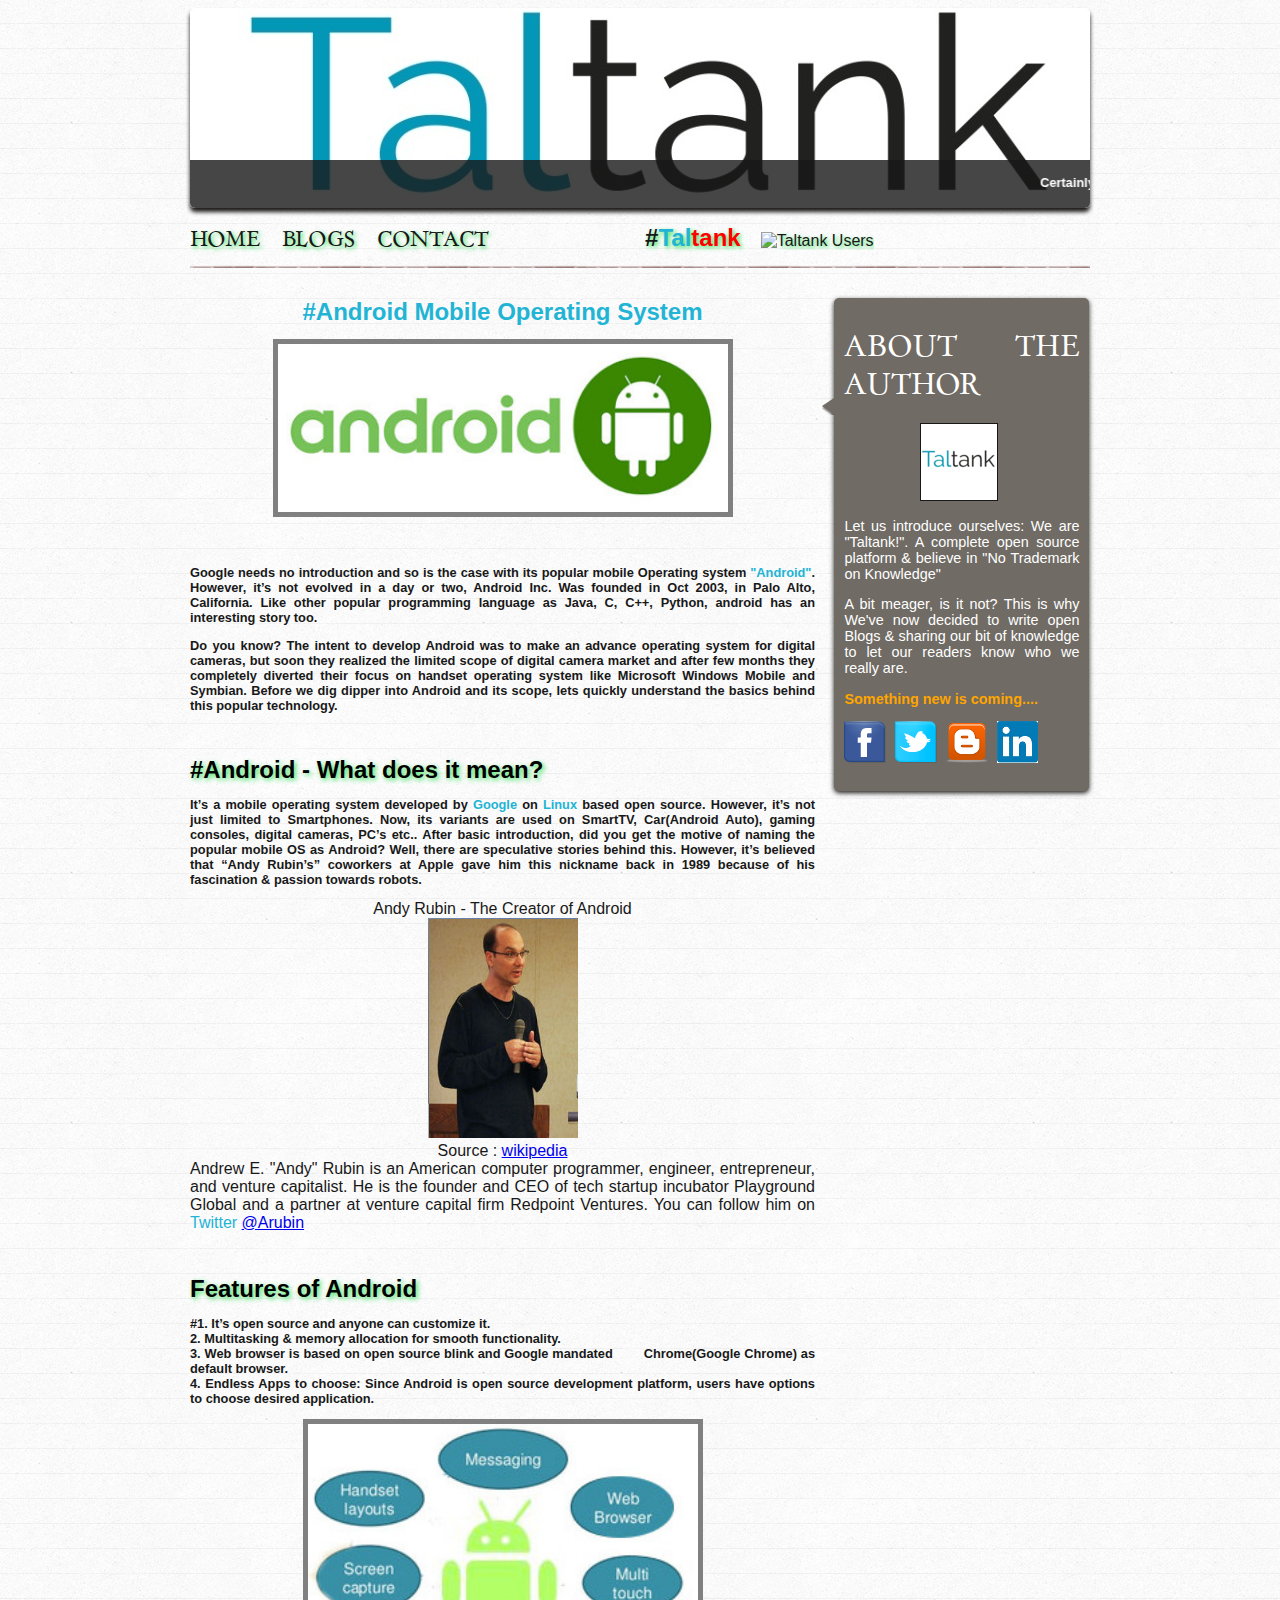
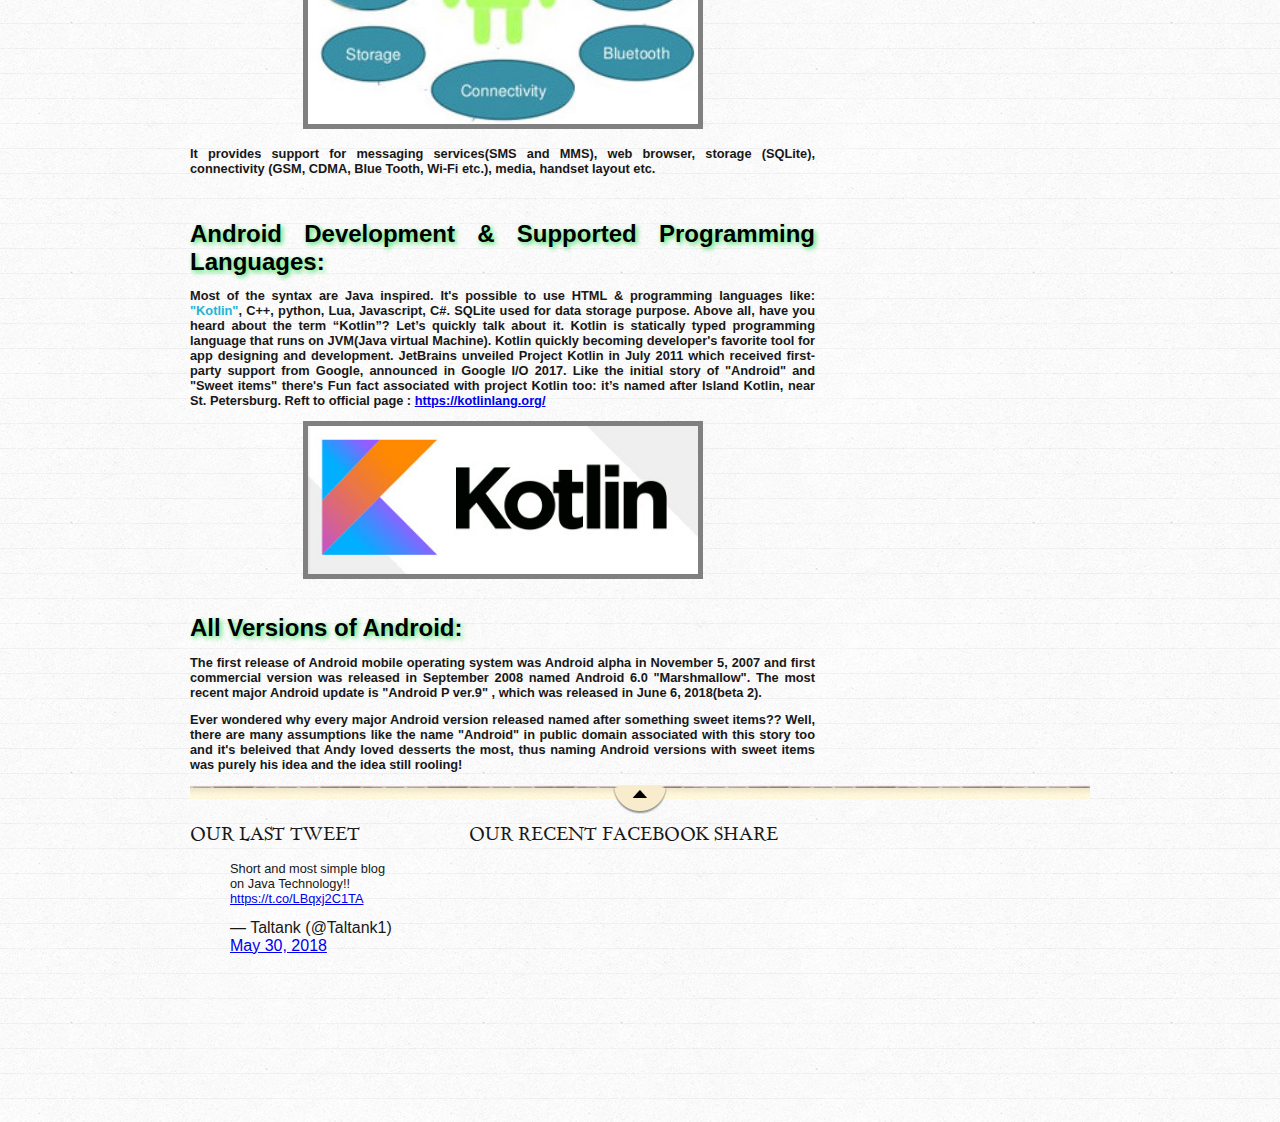
==== android.html @ abced90d "Project updat with new page" ====
<!DOCTYPE html>
<html>
<head>
<meta name="viewport" content="width=device-width, initial-scale=1">

<!--Starting hstag-->
<style>
#hstag {
    
    text-shadow: 2px 2px 4px #3fe162;
}
</style>
<!--Closing hstag-->
<!--Heading Styles Code starts here-->
<style>
#headline {
   color: #000000;
    text-shadow: 2px 2px 5px #3fe162;
	}
</style>
<!--Heading Styles Code ends here-->


<!--Left NavBar floating codes-->
<script>
// When the user scrolls down 20px from the top of the document, slide down the navbar
// When the user scrolls to the top of the page, slide up the navbar (50px out of the top view)
window.onscroll = function() {scrollFunction()};

function scrollFunction() {
  if (document.body.scrollTop > 20 || document.documentElement.scrollTop > 20) {
    document.getElementById("navbar").style.top = "0";
  } else {
    document.getElementById("navbar").style.top = "-50px";
  }
}
</script>
<!--Left NavBar floating codes ends here-->

        <meta charset="utf-8" />
        <link rel="stylesheet" href="style.css" />
        <!--[if lt IE 9]>
        <script src="http://html5shiv.googlecode.com/svn/trunk/html5.js"></script>
        <![endif]-->
        <title>Taltank - Meaningful Blogs & IT-KnowledgeBase</title>
 </head>
    
    <!--[if IE 6 ]><body class="ie6 old_ie"><![endif]-->
    <!--[if IE 7 ]><body class="ie7 old_ie"><![endif]-->
    <!--[if IE 8 ]><body class="ie8"><![endif]-->
    <!--[if IE 9 ]><body class="ie9"><![endif]-->
    <!--[if !IE]><!--><body><!--<![endif]-->

 <!--Header styling  for banner imagecodes starts here-->		
        <div id="main_wrapper">                 
            <div id="banner_image">
                <div id="banner_description">
                    <marquee>
					<span style="font-family: &quot;verdana&quot; , sans-serif;"><b>
					Certainly the most Comprehensive & Informative Blogs on what you are looking for..
					</b>
					</span>
					</marquee>                  
                </div>					
            </div>
<!--Header styling codes starts here-->


<!--Header Menus, #tag & Hitcounter codes starts here-->		
			<header>
			<nav>
                    <p id="hstag" align="left">
                        <a href="home2.html">Home</a> &nbsp;&nbsp;&nbsp;
                        <a href="#">Blogs</a> &nbsp;&nbsp;&nbsp;
                        <a href="contact.html">Contact</a> &nbsp;&nbsp;&nbsp;
                <!-- hitwebcounter Code START -->
				<b> 
				<span style= "font-family: &quot;verdana&quot; , sans-serif; font-size: x-large;">
				&nbsp;&nbsp;&nbsp;&nbsp;&nbsp;&nbsp; &nbsp;&nbsp;
				&nbsp;&nbsp;&nbsp;&nbsp;&nbsp;&nbsp;&nbsp;&nbsp;&nbsp;&nbsp;#<font color="#22b4d5">Tal</font><font color="red">tank </font>&nbsp;
				</span>
				</b>
				<img src="http://hitwebcounter.com/counter/counter.php?page=6958407&style=0005&nbdigits=7&type=ip&initCount=627"width="169"height="24" title="Our Site Visitors"" Alt="Taltank Users"   border="0" >
					
					</p>
            </nav>
			</header>
<!--Header Menus, #tag & Hitcounter codes starts here-->
            
            <section>
                <article>
				    
					<!-- Android Page Contents Starts Here-->
					<br>
					<center><b>
					<span style="color: #22b4d5; font-family: &quot;verdana&quot; , sans-serif; font-size: x-large;">
					#Android Mobile Operating System
					</span></b>
                    </center>
					
					<p>
					<center>
					<img src="resources/alogo.jpg" width="450"hight="280"style="border:5px solid gray">
					</center>
					</p>
					
					<br>
					<p>
					<b>
					<span style="font-family: &quot;verdana&quot; , sans-serif;">
					Google needs no introduction and so is the case with its popular mobile Operating system <font color="#22b4d5">"Android"</font>. However, it’s not evolved in a day or two, Android Inc. Was founded in Oct 2003, in Palo Alto, California. Like other popular programming language as Java, C, C++, Python, android has an interesting story too.
					</b></span>
					</p>
					
					<p>
					<b>
					<span style="font-family: &quot;verdana&quot; , sans-serif;">
					Do you know? The intent to develop Android was to make an advance operating system for digital cameras, but soon they realized the limited scope of digital camera market and after few months they completely diverted their focus on handset operating system like Microsoft Windows Mobile and Symbian. Before we dig dipper into Android and its scope, lets quickly understand the basics behind this popular technology.
					</p></b>
					</span>
					
					<br>
					<p id="headline">
					<b><span style="font-family: &quot;verdana&quot; , sans-serif; font-size: x-large;">
					#Android - What does it mean?
					</span></b>
					</p>
					
					<p>
					<b>
					<span style="font-family: &quot;verdana&quot; , sans-serif;">
					It’s a mobile operating system developed by <font color="#22b4d5">Google</font> on <font color="#22b4d5">Linux</font> based open source. However, it’s not just limited to Smartphones. Now, its variants are used on SmartTV, Car(Android Auto), gaming consoles, digital cameras, PC’s etc.. After basic introduction, did you get the motive of naming the popular mobile OS as Android? Well, there are speculative stories behind this. However, it’s believed that “Andy Rubin’s” coworkers at Apple gave him this nickname back in 1989 because of his fascination & passion towards robots.
					</b></p>
					
					<p><center>
					Andy Rubin - The Creator of Android
					<br>
					<img src="resources/andy.jpg"width="150"height="220">
					<br>
					Source : <a href="http://www.wikipedia.com"target="_Blank">wikipedia</a>
					<br>
					</center>
					Andrew E. "Andy" Rubin is an American computer programmer, engineer, entrepreneur, and venture capitalist. He is the founder and CEO of tech startup incubator Playground Global and a partner at venture capital firm Redpoint Ventures.
					You can follow him on <font color="#22b4d5">Twitter</font> <a href="https://twitter.com/Arubin"target="_Blank">@Arubin</a>
					</p>
					</span>
								
					
					<br>
					<p id="headline">
					<b><span style="font-family: &quot;verdana&quot; , sans-serif; font-size: x-large;">
					Features of Android
					</span></b>
					</p>
					
					<p>
					<b>
					<span style="font-family: &quot;verdana&quot; , sans-serif;">
					#1. It’s open source and anyone can customize it. <br>
					2. Multitasking & memory allocation for smooth functionality.<br>
					3. Web browser is based on open source blink and Google mandated &nbsp;&nbsp;&nbsp;&nbsp;&nbsp;&nbsp;  Chrome(Google Chrome) as default browser.<br>
					4. Endless Apps to choose: Since Android is open source development platform, users have options to choose desired application.<br>
					</p></b>
					</span>
					<center>
					<img src="resources/andfe.jpg"" width="390"hight="200"style="border:5px solid gray">
					</center>
					<p>
					<b>
					<span style="font-family: &quot;verdana&quot; , sans-serif;">
					It provides support for messaging services(SMS and MMS), web browser, storage (SQLite), connectivity (GSM, CDMA, Blue Tooth, Wi-Fi etc.), media, handset layout etc.
					</p></b>
					</span>
					
					<br>
					<p id="headline">
					<b><span style="font-family: &quot;verdana&quot; , sans-serif; font-size: x-large;">
					Android Development & Supported Programming Languages:
					</span></b>
					</p>
					
					<p>
					<b>
					<span style="font-family: &quot;verdana&quot; , sans-serif;">
Most of the syntax are Java inspired. It's possible to use HTML & programming languages like: <font color="#22b4d5">"Kotlin"</font>, C++, python, Lua, Javascript, C#. SQLite used for data storage purpose. Above all, have you heard about the term “Kotlin”? Let’s quickly talk about it. Kotlin is statically typed programming language that runs on JVM(Java virtual Machine). Kotlin quickly becoming developer's favorite tool for app designing and development. JetBrains unveiled Project Kotlin in July 2011 which received first-party support from Google, announced in Google I/O 2017.  Like the initial story of "Android" and "Sweet items" there's Fun fact associated with project Kotlin too: it’s named after Island Kotlin, near St. Petersburg. 
Reft to official page : <a href="https://kotlinlang.org/"target="_Blank">https://kotlinlang.org/</a> 
					</p></b>
					</span>
					<center>
					<img src="resources/kotlin.jpg"" width="390"hight="100"style="border:5px solid gray">
					</center>
					
					
					<br>
					<p id="headline">
					<b><span style="font-family: &quot;verdana&quot; , sans-serif; font-size: x-large;">
					All Versions of Android:
					</span></b>
					</p>
					
					<p>
					<b>
					<span style="font-family: &quot;verdana&quot; , sans-serif;">
					The first release of Android mobile operating system was Android alpha in November 5, 2007 and first commercial version was released in September 2008 named Android 6.0 "Marshmallow".  The most recent major Android update is "Android P  ver.9" , which was released in June 6, 2018(beta 2).
					</p></span>
					<p>
					<span style="font-family: &quot;verdana&quot; , sans-serif;">
					Ever wondered why every major Android version released named after something sweet items?? Well, there are many assumptions like the name "Android" in public domain associated with this story too and it's beleived that Andy loved desserts the most, thus naming  Android versions with sweet items was purely his idea and the idea still rooling!  
					</p></b>
					</span>

		<!-- Blog Contents Ends Here-->
					
					
					
					
					</span>
				</article>
                
<!-- Starting imgshk-->
<style>
aside img:hover {
  animation: shake 0.5s;
  animation-iteration-count: infinite;
}

@keyframes shake {
  0% { transform: translate(1px, 1px) rotate(0deg); }
  10% { transform: translate(-1px, -2px) rotate(-1deg); }
  20% { transform: translate(-3px, 0px) rotate(1deg); }
  30% { transform: translate(3px, 2px) rotate(0deg); }
  40% { transform: translate(1px, -1px) rotate(1deg); }
  50% { transform: translate(-1px, 2px) rotate(-1deg); }
  60% { transform: translate(-3px, 1px) rotate(0deg); }
  70% { transform: translate(3px, 1px) rotate(-1deg); }
  80% { transform: translate(-1px, -1px) rotate(1deg); }
  90% { transform: translate(1px, 2px) rotate(0deg); }
  100% { transform: translate(1px, -2px) rotate(-1deg); }
}
</style>
<!--Cls imgshk-->
						
				<aside id="navbar" style="top: -50px; margin-top: 80px;">				
		            <h1>About the author</h1>
                    <img src="images/arrow.png" alt="" id="arrow" />
                    <p id="taltanklogo_picture"><img src="images/logo.png" alt="Taltank Logo" /></p>
                    <p>Let us introduce ourselves: We are "Taltank!". A complete open source platform & believe in "No Trademark on Knowledge"</p>
                    <p>A bit meager, is it not? This is why We've now decided to write open Blogs & sharing our bit of knowledge to let our readers know who we really are. </p>
					<p><font color="orange"><b>Something new is coming....</b></font></p>
                    <!--Social ID Plugins coding-->
					<p>
					<a href="https://www.facebook.com/taltank.social" target="_Blank"><img src="images/facebook.png" alt="Facebook" /></a>
					<a href="https://twitter.com/Taltank1" target="_Blank"><img src="images/twitter.png" alt="Twitter" /></a>
					<a href="https://plus.google.com/104488208199065032958" target="_Blank"><img src="images/blogger.png" alt="Blogger" /></a>
					<a href="https://www.linkedin.com/in/taltank-58651b165/" target="_Blank"><img src="images/linkdin.png" alt="Linkedindin" /></a>
					</p>
					<!--Closing Social ID Plugins coding-->
				</aside>
				
				
		</div>
				</section>
            
            <footer>
                 <div id="tweet">
                    <h1>Our last tweet</h1>
                    <p>
					<blockquote class="twitter-tweet" data-lang="en">
					<p lang="en" dir="ltr">Short and most simple blog on Java Technology!!
					<a href="https://t.co/LBqxj2C1TA">https://t.co/LBqxj2C1TA</a>
					</p>&mdash; Taltank (@Taltank1) <a href="https://twitter.com/Taltank1/status/1001735012528500737?ref_src=twsrc%5Etfw">May 30, 2018</a></blockquote>
					<script async src="https://platform.twitter.com/widgets.js" charset="utf-8"></script>
				</div>
				&nbsp;&nbsp;&nbsp;&nbsp;
				
				<div id="my_pictures">
				<h1> Our Recent Facebook Share</h1>
				<p>
				<iframe src="https://www.facebook.com/plugins/post.php?href=https%3A%2F%2Fwww.facebook.com%2Ftaltank.social%2Fposts%2F1278945332208084&width=500" width="500" height="240" style="border:none;overflow:hidden" scrolling="no" frameborder="0" allowTransparency="true" allow="encrypted-media"></iframe>
				</p>
				</div>
            </footer>
			        
    </body>
</html>
---- style.css ----
﻿/* Define custom fonts */

@font-face
{
    font-family: 'BallparkWeiner';
    src: url('fonts/ballpark.eot');
    src: url('fonts/ballpark.eot?#iefix') format('embedded-opentype'),
         url('fonts/ballpark.woff') format('woff'),
         url('fonts/ballpark.ttf') format('truetype'),
         url('fonts/ballpark.svg#BallparkWeiner') format('svg');
    font-weight: normal;
    font-style: normal;
}

@font-face
{
    font-family: 'Dayrom';
    src: url('fonts/dayrom.eot');
    src: url('fonts/dayrom.eot?#iefix') format('embedded-opentype'),
         url('fonts/dayrom.woff') format('woff'),
         url('fonts/dayrom.ttf') format('truetype'),
         url('fonts/dayrom.svg#Dayrom') format('svg');
    font-weight: normal;
    font-style: normal;
}

/* Main elements of the page */

body
{
    background: url('images/back.jpg');
    font-family: 'Trebuchet MS', Arial, sans-serif;
    width: auto;
	color: #181818;
}

#main_wrapper
{
    width: 900px;
    margin: auto;
}

section h1, footer h1, nav a
{
    font-family: Dayrom, serif;
    font-weight: normal;
    text-transform: uppercase;
}

/* Header */

header
{
    background: url('images/line.png') repeat-x bottom;
}

#main_title
{
    display: inline-block;
}

header h1
{
    font-family: 'BallparkWeiner', serif;
    font-size: 2.5em;
    font-weight: normal;
}

#logo, header h1
{
    display: inline-block;
    margin-bottom: 0px;
}

header h2
{
    font-family: Dayrom, serif;
    font-size: 1.1em;
    margin-top: 0px;
    font-weight: normal;
}

/* Navigation */

nav
{
    display: inline-block;
    width: 830px;
    text-align: right;
}



nav a
{
    font-size: 1.3em;
    color: #181818;
    padding-bottom: 3px;
    text-decoration: none;
}

/* Navigation Bar Start */

#navbar {
    /* background-color: #333; Black background color */
	float:left
    position: fixed; /* Make it stick/fixed */
    top: 250px; /* Hide the navbar 50 px outside of the top view */
    /*width: 100%; Full width */
    transition: top 0.3s; /* Transition effect when sliding down (and up) */
}



/* Navigation Bar Ends */



nav a:hover
{
    color: #760001;
    border-bottom: 3px solid #760001;
}

/* Banner */

#banner_image
{
    margin-top: 0px;
    height: 200px;
    border-radius: 5px;
    background: url('images/banner.jpg') no-repeat;
    position: relative;
    box-shadow: 0px 4px 4px #1c1a19;
    margin-bottom: 0px;
}

#banner_description
{
    position: absolute;
    bottom: 0;
    border-radius: 0px 0px 5px 5px;
    width: 99.5%;
    height: 33px;
    padding-top: 15px;
    padding-left: 4px;
    background-color: rgb(24,24,24); /* Old browsers will read this */
    background-color: rgba(24,24,24,0.8); /* New browsers will read this */
    color: white;
    font-size: 0.8em;
    
}



.red_button img
{
    border: 0;
}

/* Body */

article, aside
{
    display: inline-block;
    vertical-align: top;
    text-align: justify;
}

article
{
    width: 625px;
    margin-right: 15px;
    padding-top:12px;
}

.cat_icon
{
    vertical-align: middle;
    margin-right: 8px;
}

article p
{
    font-size: 0.8em;
}

aside
{
    position: relative;
    width: 235px;
    background-color: #706b64;
    box-shadow: 0px 2px 5px #1c1a19;
    border-radius: 5px;
    padding: 10px;
    color: white;
    font-size: 0.9em;
}

#arrow
{
    position: absolute;
    top: 100px;
    left: -12px;
}

#taltanklogo_picture
{
    text-align: center;
}

#taltanklogo_picture img
{
    border: 1px solid #181818;
}

aside img
{
    margin-right: 5px;
}

/* Footer */

footer
{
    background: url('images/top.png') no-repeat top center, url('images/line.png') repeat-x top, url('images/shadow.png') repeat-x top; padding-top: 25px; width: 900px; margin: auto;

}

footer p, footer ul
{
    font-size: 0.8em;
}

footer h1
{
    font-size: 1.1em;
}

#tweet, #my_pictures, #my_friends
{
    display: inline-block;
    vertical-align: top;
}

#tweet
{
    width: 28%;
}

#my_pictures
{
    width: 35%;
    
}


/* Applied to older versions of Internet Explorer */

/* To activate inline-block positioning */

.old_ie #main_title, .old_ie #logo, .old_ie header h1, .old_ie nav, .old_ie nav li, .old_ie .red_button, .old_ie article, .old_ie aside, .old_ie #tweet, .old_ie #my_pictures, .old_ie #my_friends, .old_ie #my_friends ul
{
    display: inline;
    zoom: 1;
}

/* Some other tweaks */

.old_ie section h1, .ie8 section h1
{
    font-size: 1.1em;
}

.old_ie footer div, .ie8 footer div
{
    margin-top: 30px;
    background: url('images/line.png') repeat-x top;
}
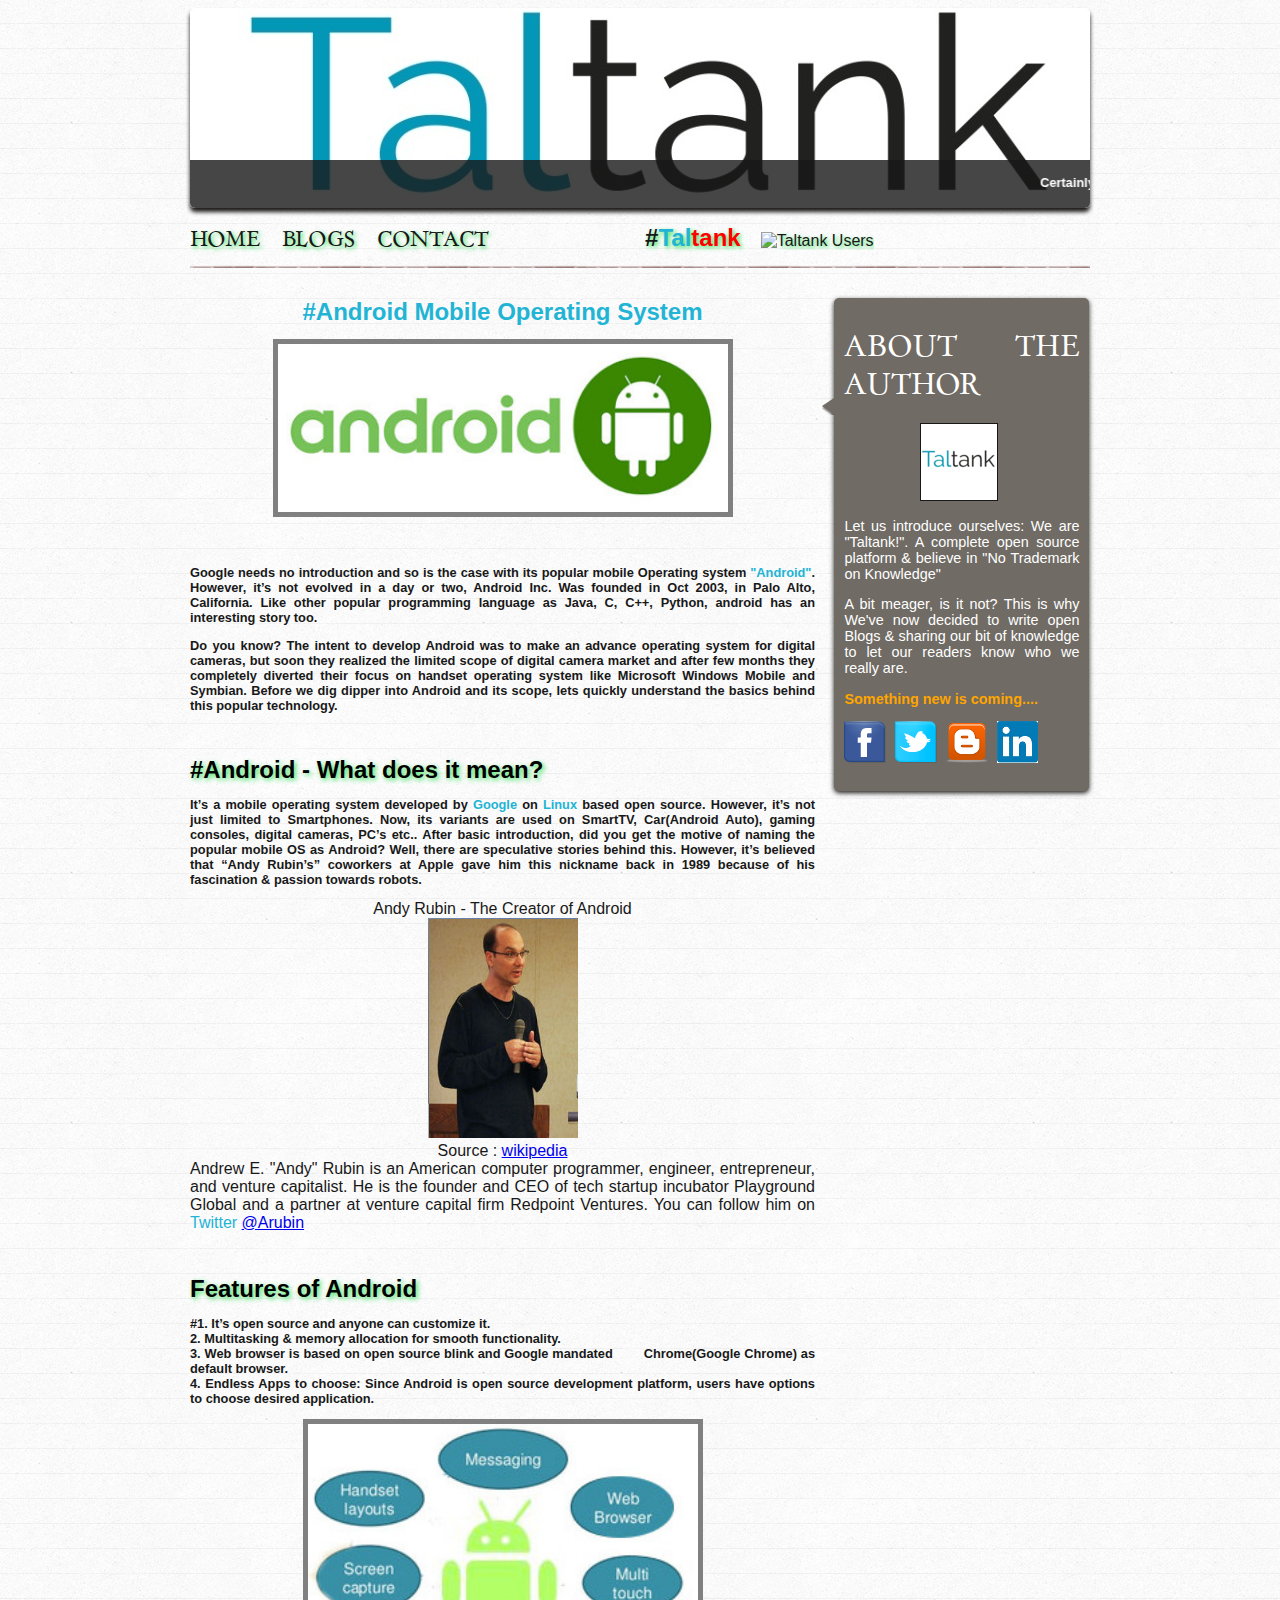
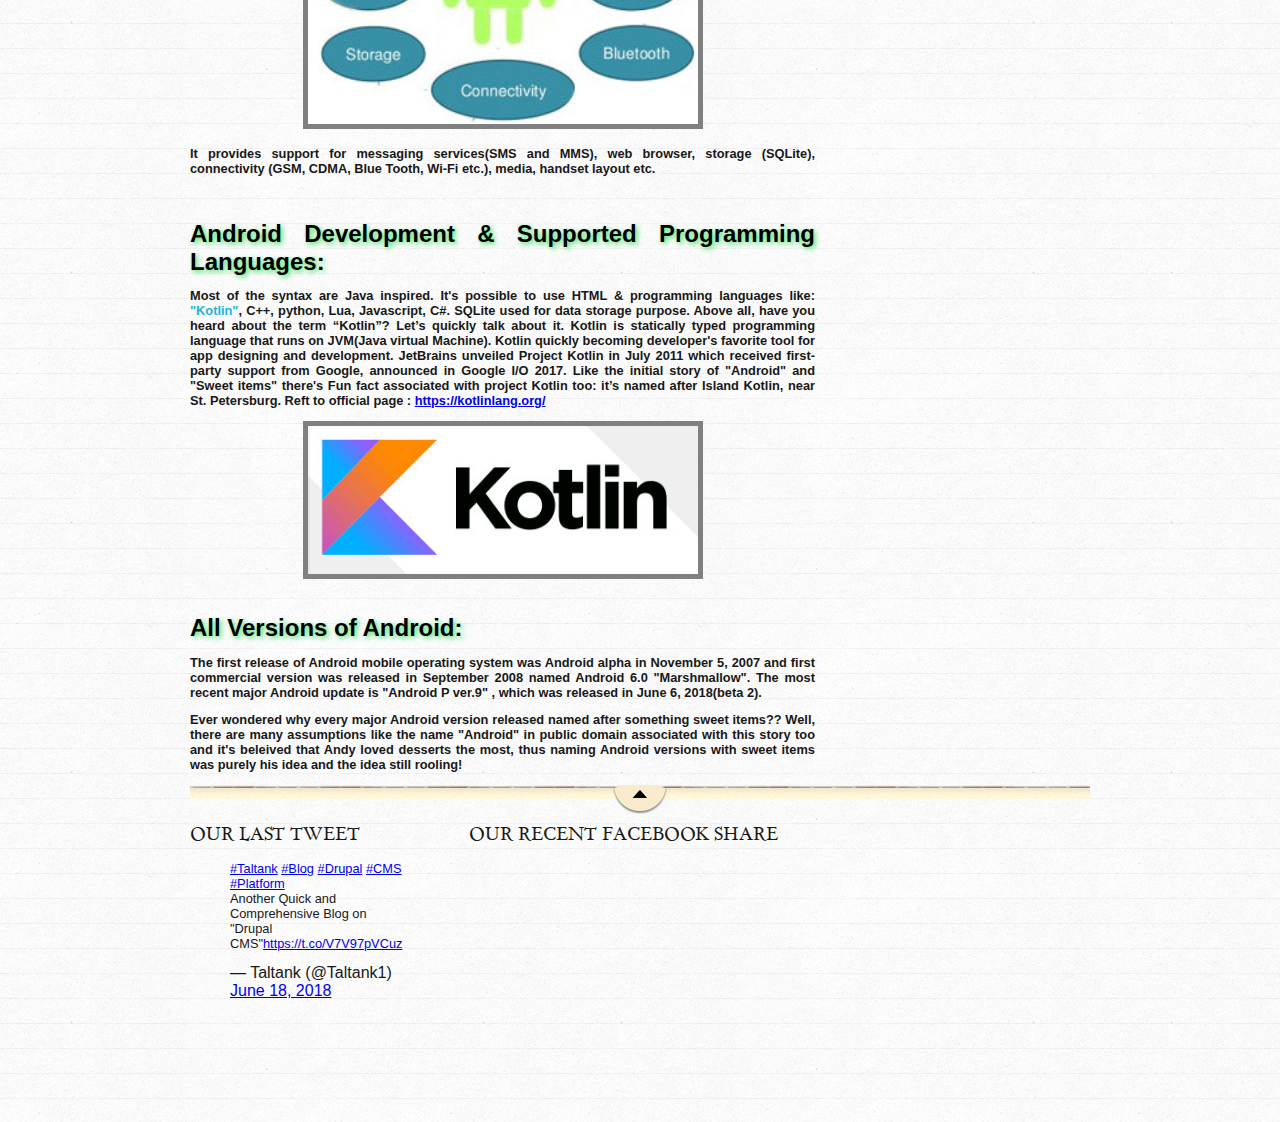
==== commit 600f3285: "Social Plugin updated for all" ====
--- a/android.html
+++ b/android.html
@@ -265,18 +265,16 @@
                  <div id="tweet">
                     <h1>Our last tweet</h1>
                     <p>
-					<blockquote class="twitter-tweet" data-lang="en">
-					<p lang="en" dir="ltr">Short and most simple blog on Java Technology!!
-					<a href="https://t.co/LBqxj2C1TA">https://t.co/LBqxj2C1TA</a>
-					</p>&mdash; Taltank (@Taltank1) <a href="https://twitter.com/Taltank1/status/1001735012528500737?ref_src=twsrc%5Etfw">May 30, 2018</a></blockquote>
+					<blockquote class="twitter-tweet" data-lang="en"><p lang="en" dir="ltr"><a href="https://twitter.com/hashtag/Taltank?src=hash&amp;ref_src=twsrc%5Etfw">#Taltank</a> <a href="https://twitter.com/hashtag/Blog?src=hash&amp;ref_src=twsrc%5Etfw">#Blog</a> <a href="https://twitter.com/hashtag/Drupal?src=hash&amp;ref_src=twsrc%5Etfw">#Drupal</a> <a href="https://twitter.com/hashtag/CMS?src=hash&amp;ref_src=twsrc%5Etfw">#CMS</a> <a href="https://twitter.com/hashtag/Platform?src=hash&amp;ref_src=twsrc%5Etfw">#Platform</a> <br>Another Quick and Comprehensive Blog on &quot;Drupal CMS&quot;<a href="https://t.co/V7V97pVCuz">https://t.co/V7V97pVCuz</a></p>&mdash; Taltank (@Taltank1) <a href="https://twitter.com/Taltank1/status/1008667372113154048?ref_src=twsrc%5Etfw">June 18, 2018</a></blockquote>
 					<script async src="https://platform.twitter.com/widgets.js" charset="utf-8"></script>
-				</div>
+					</p>
+			</div>
 				&nbsp;&nbsp;&nbsp;&nbsp;
 				
 				<div id="my_pictures">
 				<h1> Our Recent Facebook Share</h1>
 				<p>
-				<iframe src="https://www.facebook.com/plugins/post.php?href=https%3A%2F%2Fwww.facebook.com%2Ftaltank.social%2Fposts%2F1278945332208084&width=500" width="500" height="240" style="border:none;overflow:hidden" scrolling="no" frameborder="0" allowTransparency="true" allow="encrypted-media"></iframe>
+				<iframe src="https://www.facebook.com/plugins/post.php?href=https%3A%2F%2Fwww.facebook.com%2Ftaltank.social%2Fposts%2F1287096534726297&width=500" width="500" height="240" style="border:none;overflow:hidden" scrolling="no" frameborder="0" allowTransparency="true" allow="encrypted-media"></iframe>
 				</p>
 				</div>
             </footer>
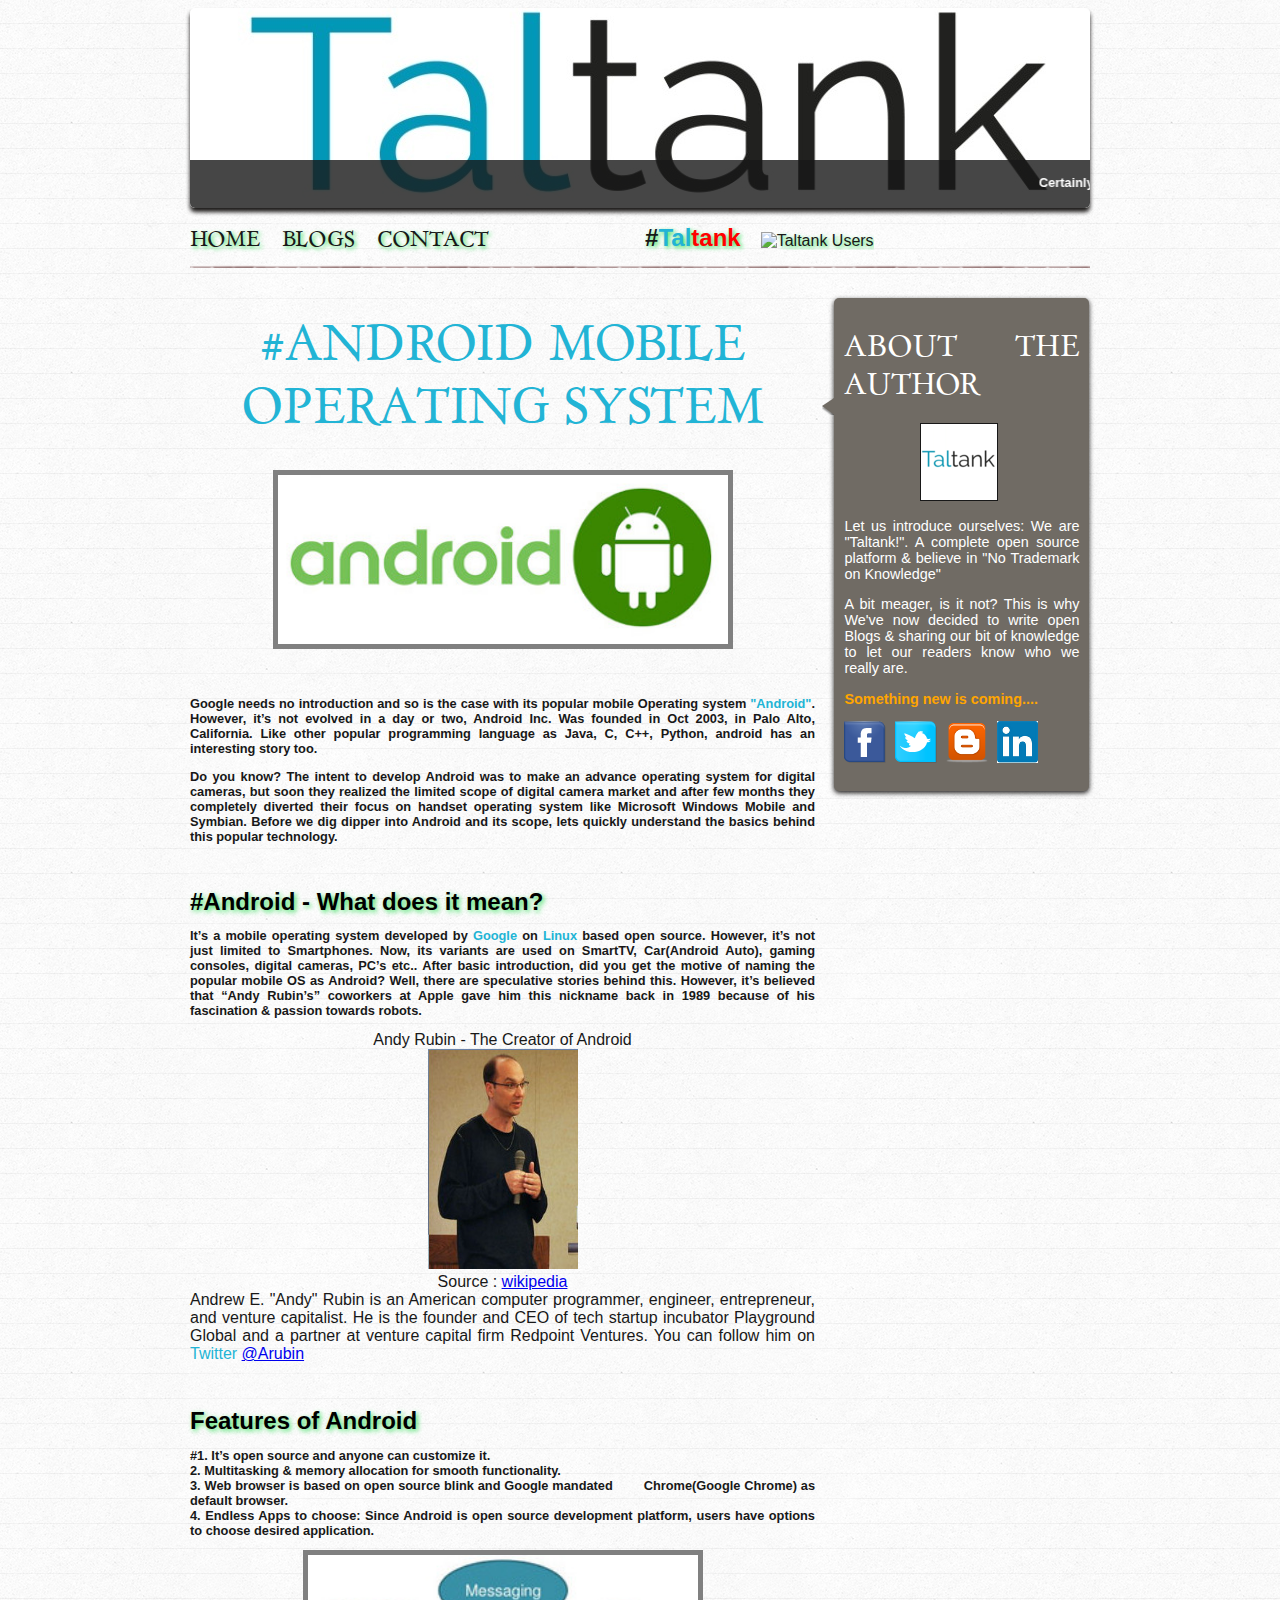
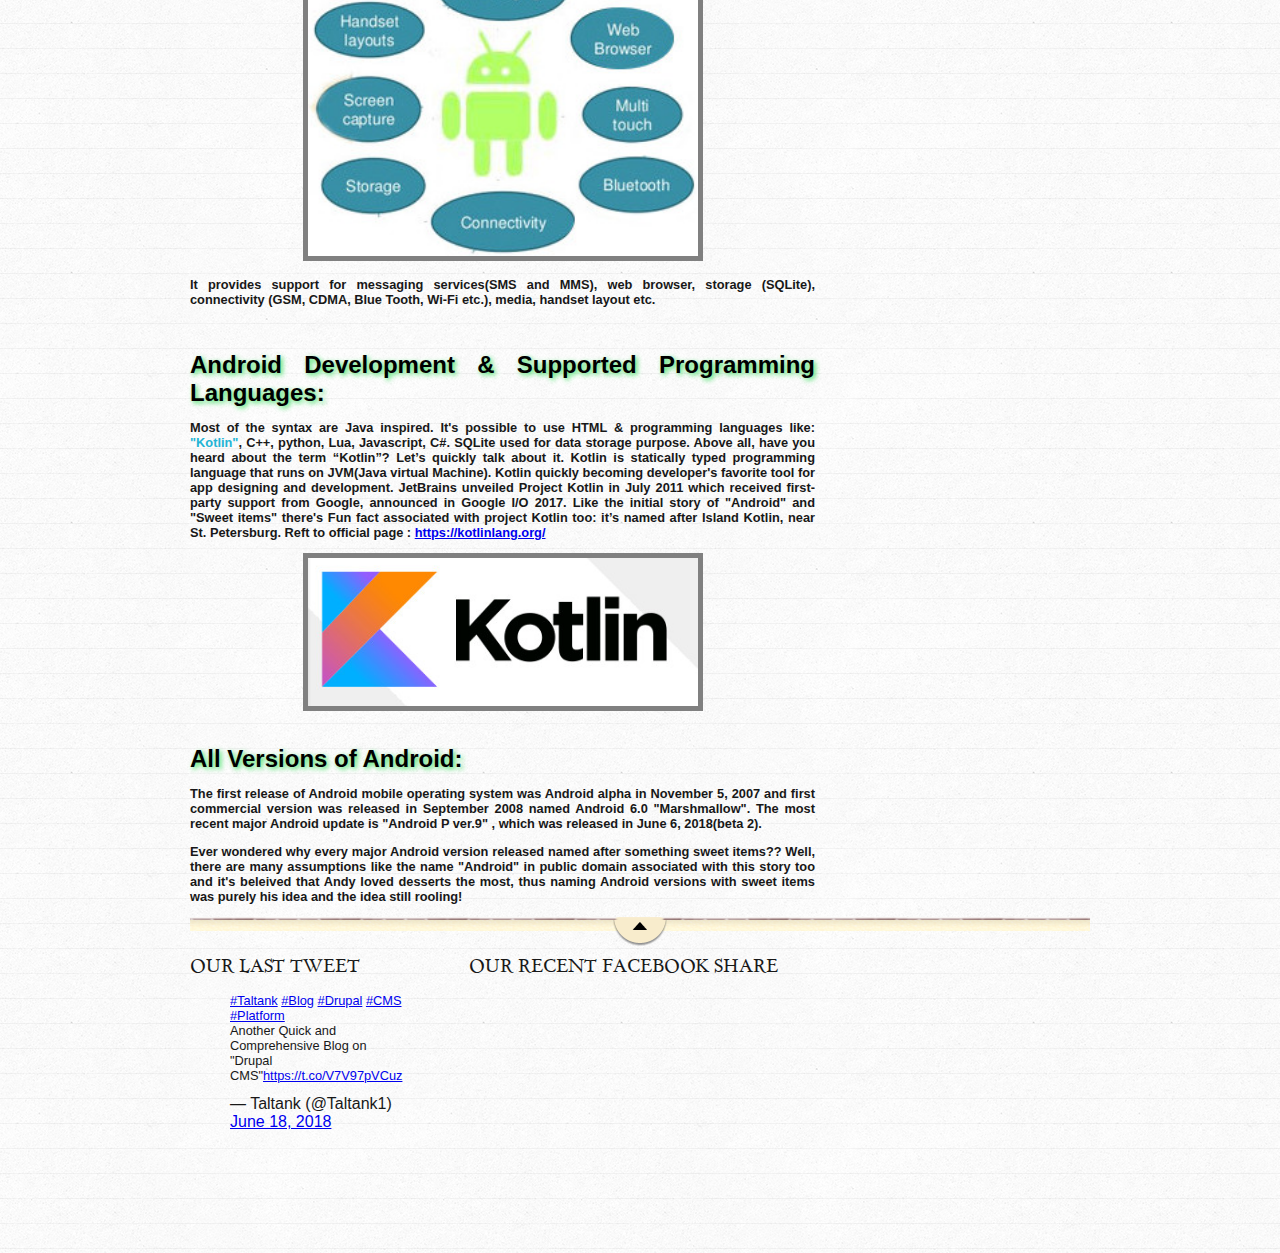
==== commit 716102a3: "Joomla & new tags updated" ====
--- a/android.html
+++ b/android.html
@@ -42,7 +42,8 @@
         <!--[if lt IE 9]>
         <script src="http://html5shiv.googlecode.com/svn/trunk/html5.js"></script>
         <![endif]-->
-        <title>Taltank - Meaningful Blogs & IT-KnowledgeBase</title>
+        <title>Android Mobile Operating System | Taltank - Meaningful Blogs & IT-KnowledgeBase</title>
+		<meta name="description" content="Google needs no introduction and so is the case with its popular mobile Operating system Android">
  </head>
     
     <!--[if IE 6 ]><body class="ie6 old_ie"><![endif]-->
@@ -91,12 +92,13 @@
                 <article>
 				    
 					<!-- Android Page Contents Starts Here-->
-					<br>
+					 <p>
 					<center><b>
 					<span style="color: #22b4d5; font-family: &quot;verdana&quot; , sans-serif; font-size: x-large;">
-					#Android Mobile Operating System
+					<h1>#Android Mobile Operating System</h1>
 					</span></b>
                     </center>
+					</p>
 					
 					<p>
 					<center>
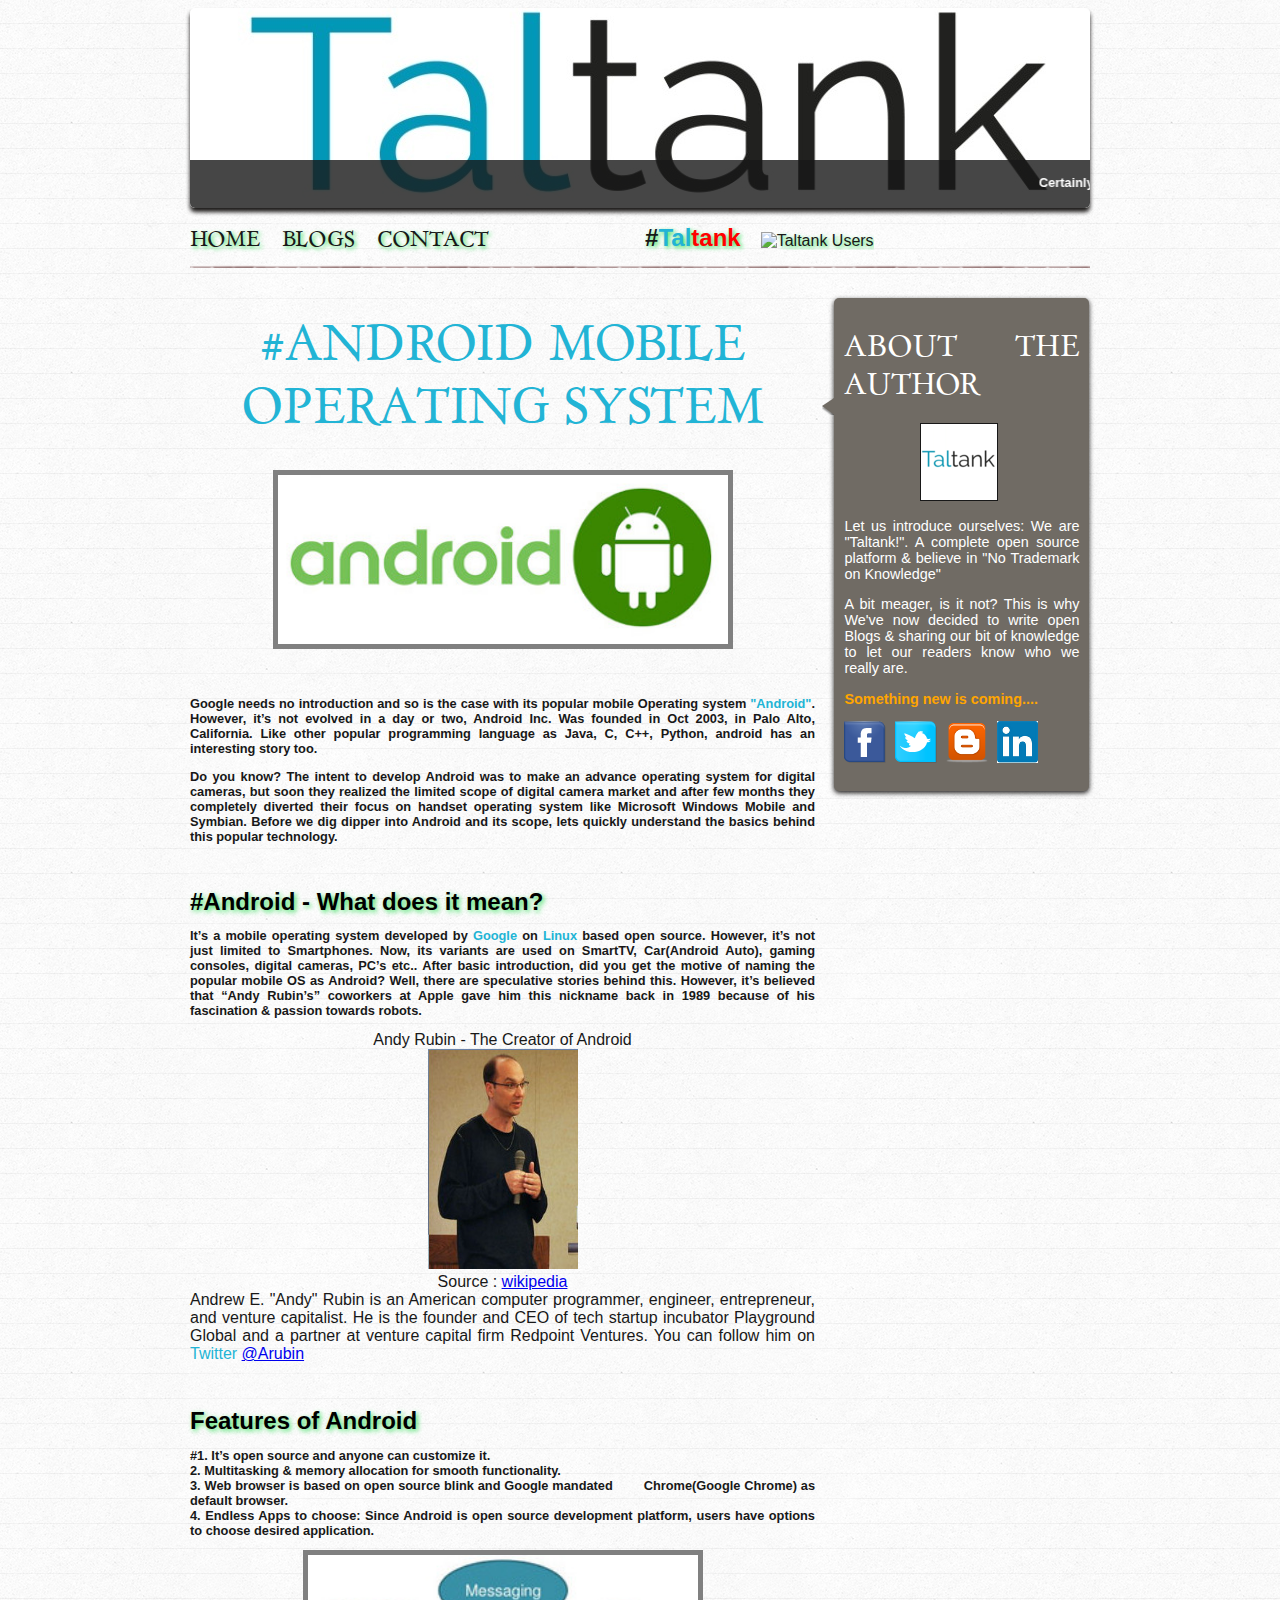
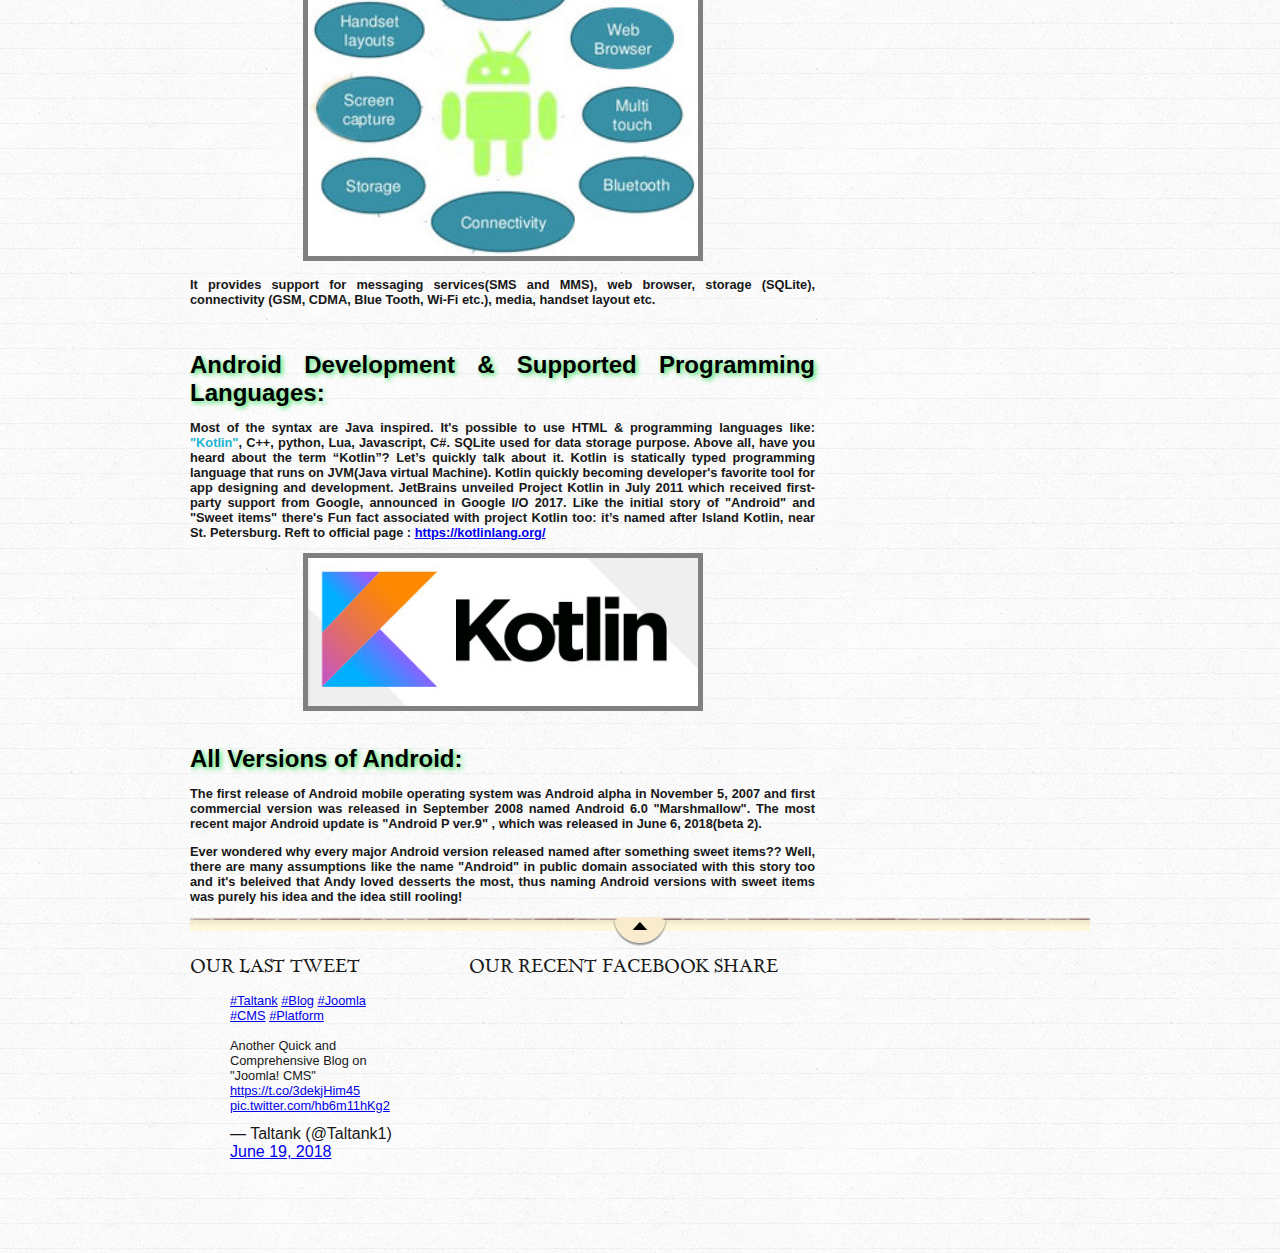
==== commit 5ae7b136: "Social Plugin updated" ====
--- a/android.html
+++ b/android.html
@@ -267,7 +267,7 @@
                  <div id="tweet">
                     <h1>Our last tweet</h1>
                     <p>
-					<blockquote class="twitter-tweet" data-lang="en"><p lang="en" dir="ltr"><a href="https://twitter.com/hashtag/Taltank?src=hash&amp;ref_src=twsrc%5Etfw">#Taltank</a> <a href="https://twitter.com/hashtag/Blog?src=hash&amp;ref_src=twsrc%5Etfw">#Blog</a> <a href="https://twitter.com/hashtag/Drupal?src=hash&amp;ref_src=twsrc%5Etfw">#Drupal</a> <a href="https://twitter.com/hashtag/CMS?src=hash&amp;ref_src=twsrc%5Etfw">#CMS</a> <a href="https://twitter.com/hashtag/Platform?src=hash&amp;ref_src=twsrc%5Etfw">#Platform</a> <br>Another Quick and Comprehensive Blog on &quot;Drupal CMS&quot;<a href="https://t.co/V7V97pVCuz">https://t.co/V7V97pVCuz</a></p>&mdash; Taltank (@Taltank1) <a href="https://twitter.com/Taltank1/status/1008667372113154048?ref_src=twsrc%5Etfw">June 18, 2018</a></blockquote>
+					<blockquote class="twitter-tweet" data-lang="en"><p lang="en" dir="ltr"><a href="https://twitter.com/hashtag/Taltank?src=hash&amp;ref_src=twsrc%5Etfw">#Taltank</a> <a href="https://twitter.com/hashtag/Blog?src=hash&amp;ref_src=twsrc%5Etfw">#Blog</a> <a href="https://twitter.com/hashtag/Joomla?src=hash&amp;ref_src=twsrc%5Etfw">#Joomla</a> <a href="https://twitter.com/hashtag/CMS?src=hash&amp;ref_src=twsrc%5Etfw">#CMS</a> <a href="https://twitter.com/hashtag/Platform?src=hash&amp;ref_src=twsrc%5Etfw">#Platform</a> <br><br>Another Quick and Comprehensive Blog on &quot;Joomla! CMS&quot; <a href="https://t.co/3dekjHim45">https://t.co/3dekjHim45</a> <a href="https://t.co/hb6m11hKg2">pic.twitter.com/hb6m11hKg2</a></p>&mdash; Taltank (@Taltank1) <a href="https://twitter.com/Taltank1/status/1009071169494892546?ref_src=twsrc%5Etfw">June 19, 2018</a></blockquote>
 					<script async src="https://platform.twitter.com/widgets.js" charset="utf-8"></script>
 					</p>
 			</div>
@@ -276,7 +276,7 @@
 				<div id="my_pictures">
 				<h1> Our Recent Facebook Share</h1>
 				<p>
-				<iframe src="https://www.facebook.com/plugins/post.php?href=https%3A%2F%2Fwww.facebook.com%2Ftaltank.social%2Fposts%2F1287096534726297&width=500" width="500" height="240" style="border:none;overflow:hidden" scrolling="no" frameborder="0" allowTransparency="true" allow="encrypted-media"></iframe>
+				<iframe src="https://www.facebook.com/plugins/post.php?href=https%3A%2F%2Fwww.facebook.com%2Ftaltank.social%2Fposts%2F1288493981253219&width=500" width="500" height="240" style="border:none;overflow:hidden" scrolling="no" frameborder="0" allowTransparency="true" allow="encrypted-media"></iframe>
 				</p>
 				</div>
             </footer>
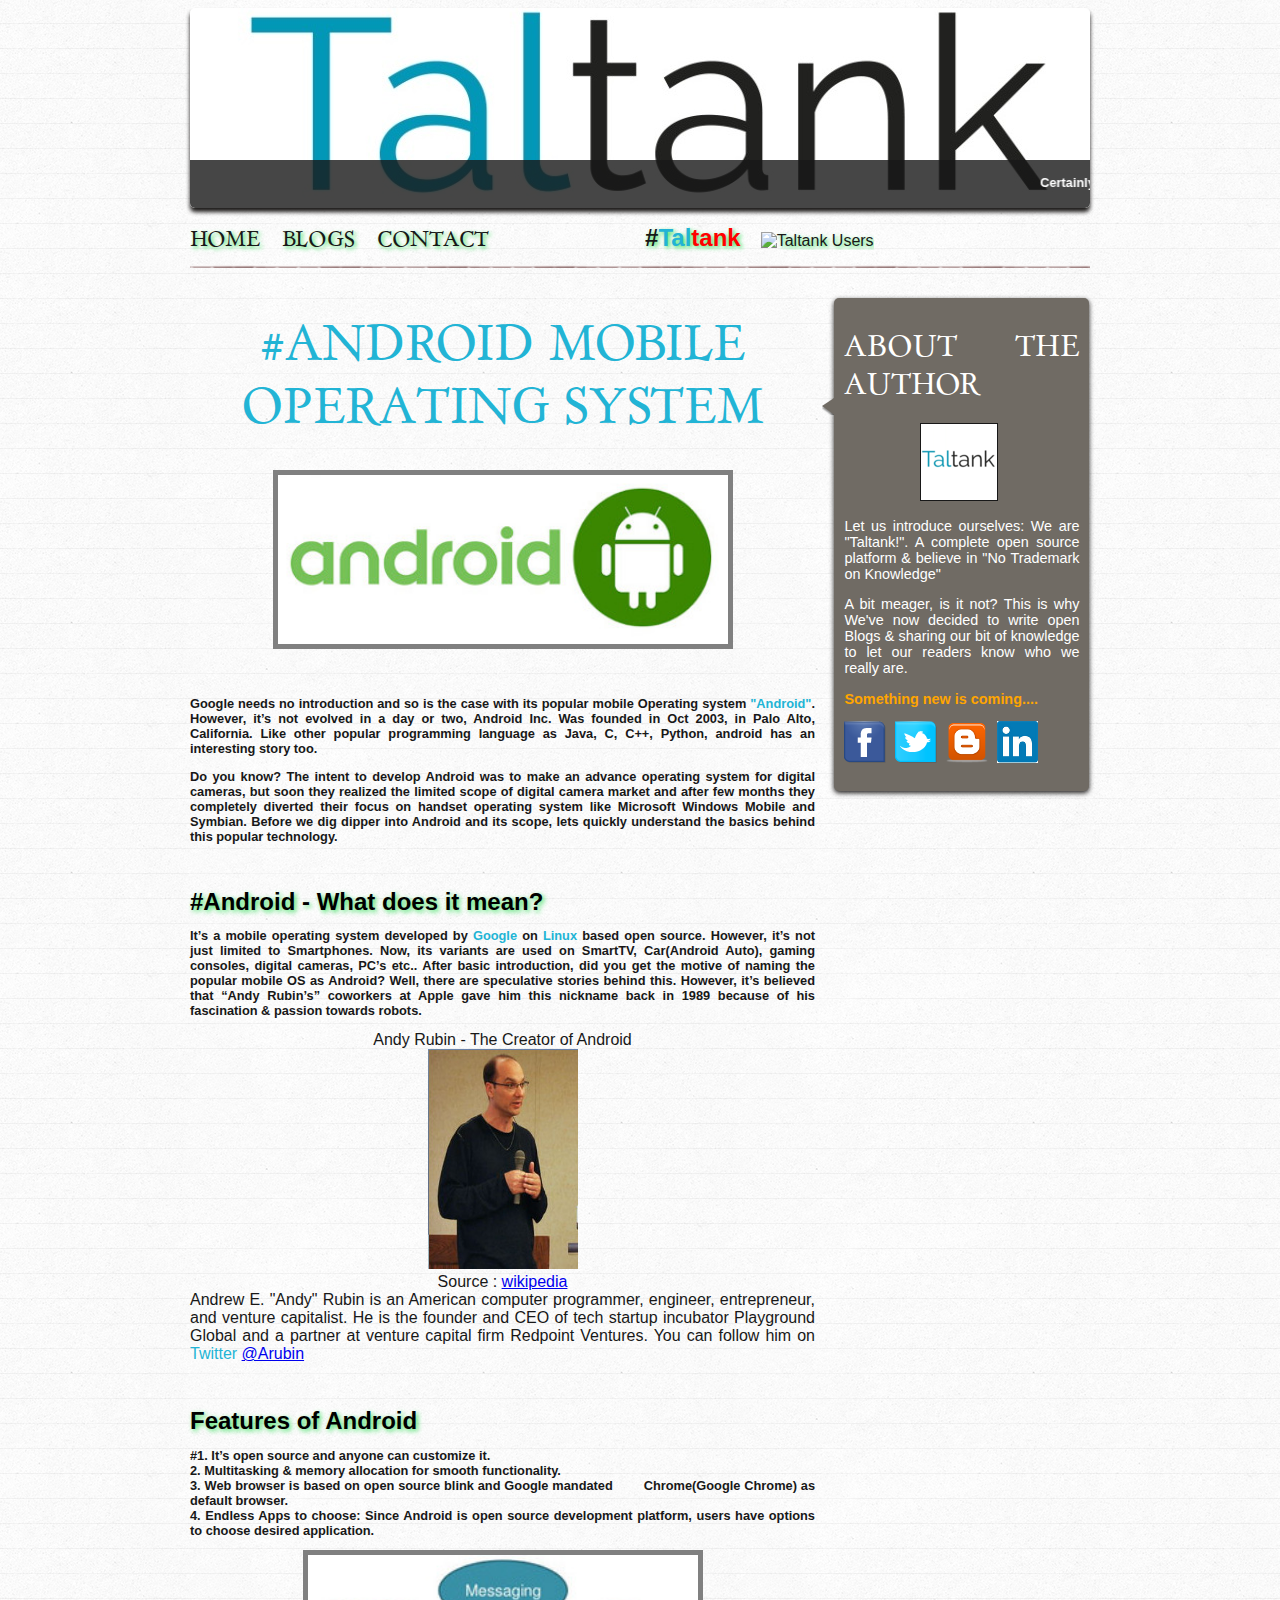
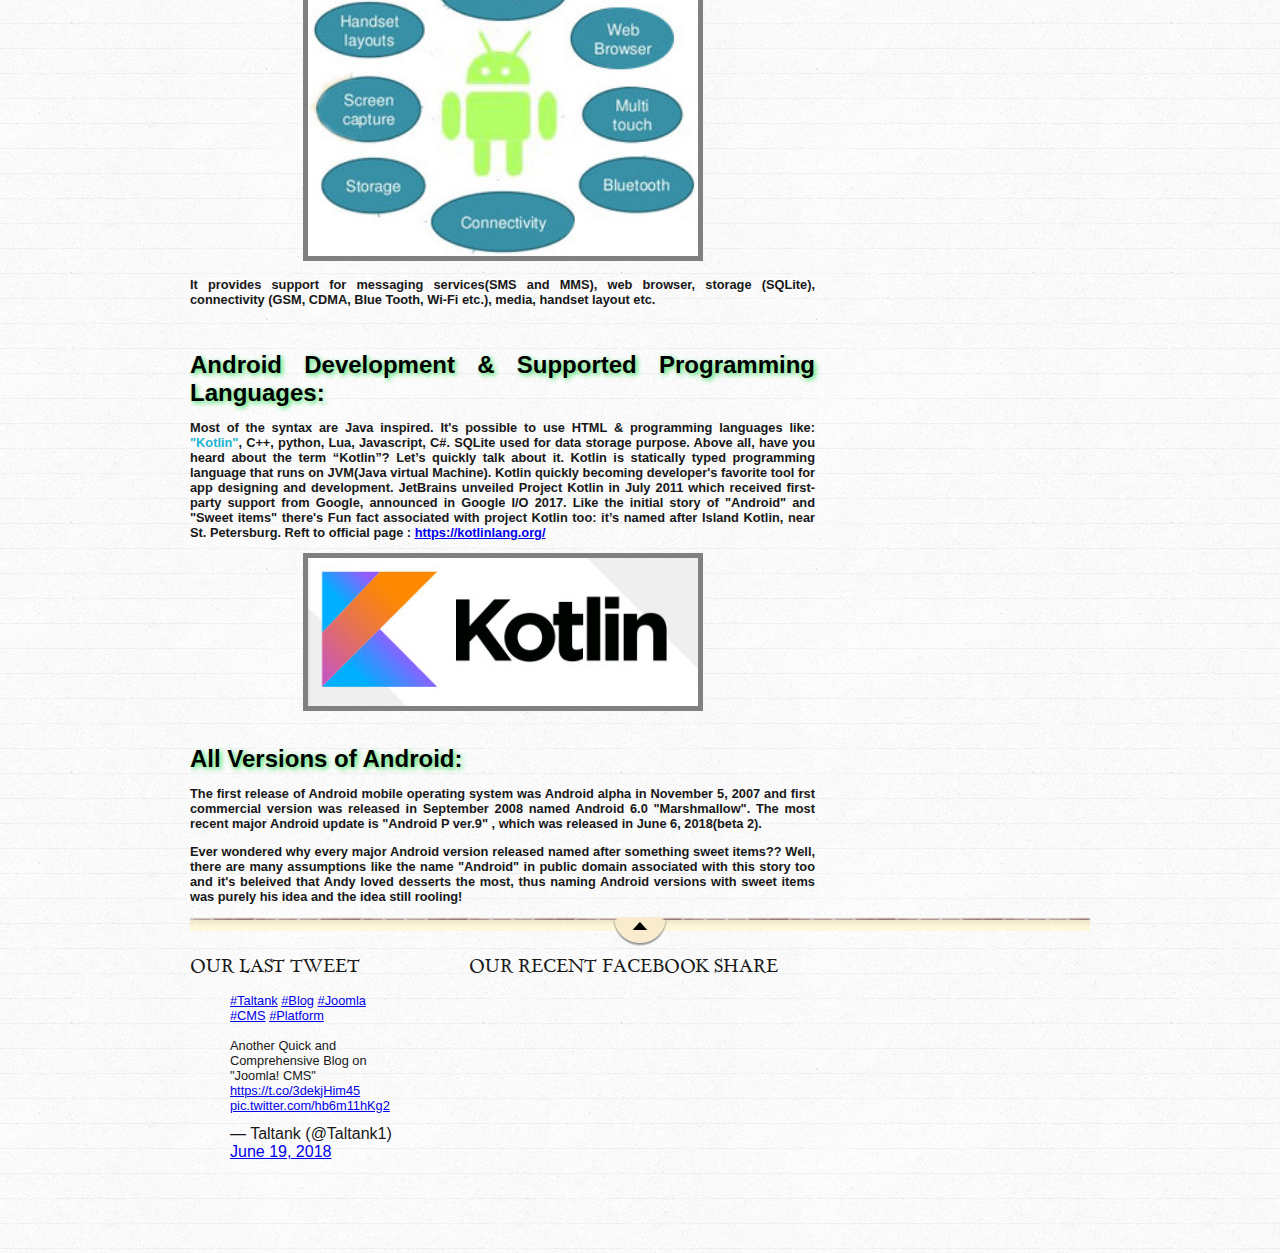
==== commit d23d579e: "Blog Page and link Updated" ====
--- a/android.html
+++ b/android.html
@@ -72,7 +72,7 @@
 			<nav>
                     <p id="hstag" align="left">
                         <a href="home2.html">Home</a> &nbsp;&nbsp;&nbsp;
-                        <a href="#">Blogs</a> &nbsp;&nbsp;&nbsp;
+                        <a href="blogslist.html">Blogs</a> &nbsp;&nbsp;&nbsp;
                         <a href="contact.html">Contact</a> &nbsp;&nbsp;&nbsp;
                 <!-- hitwebcounter Code START -->
 				<b> 
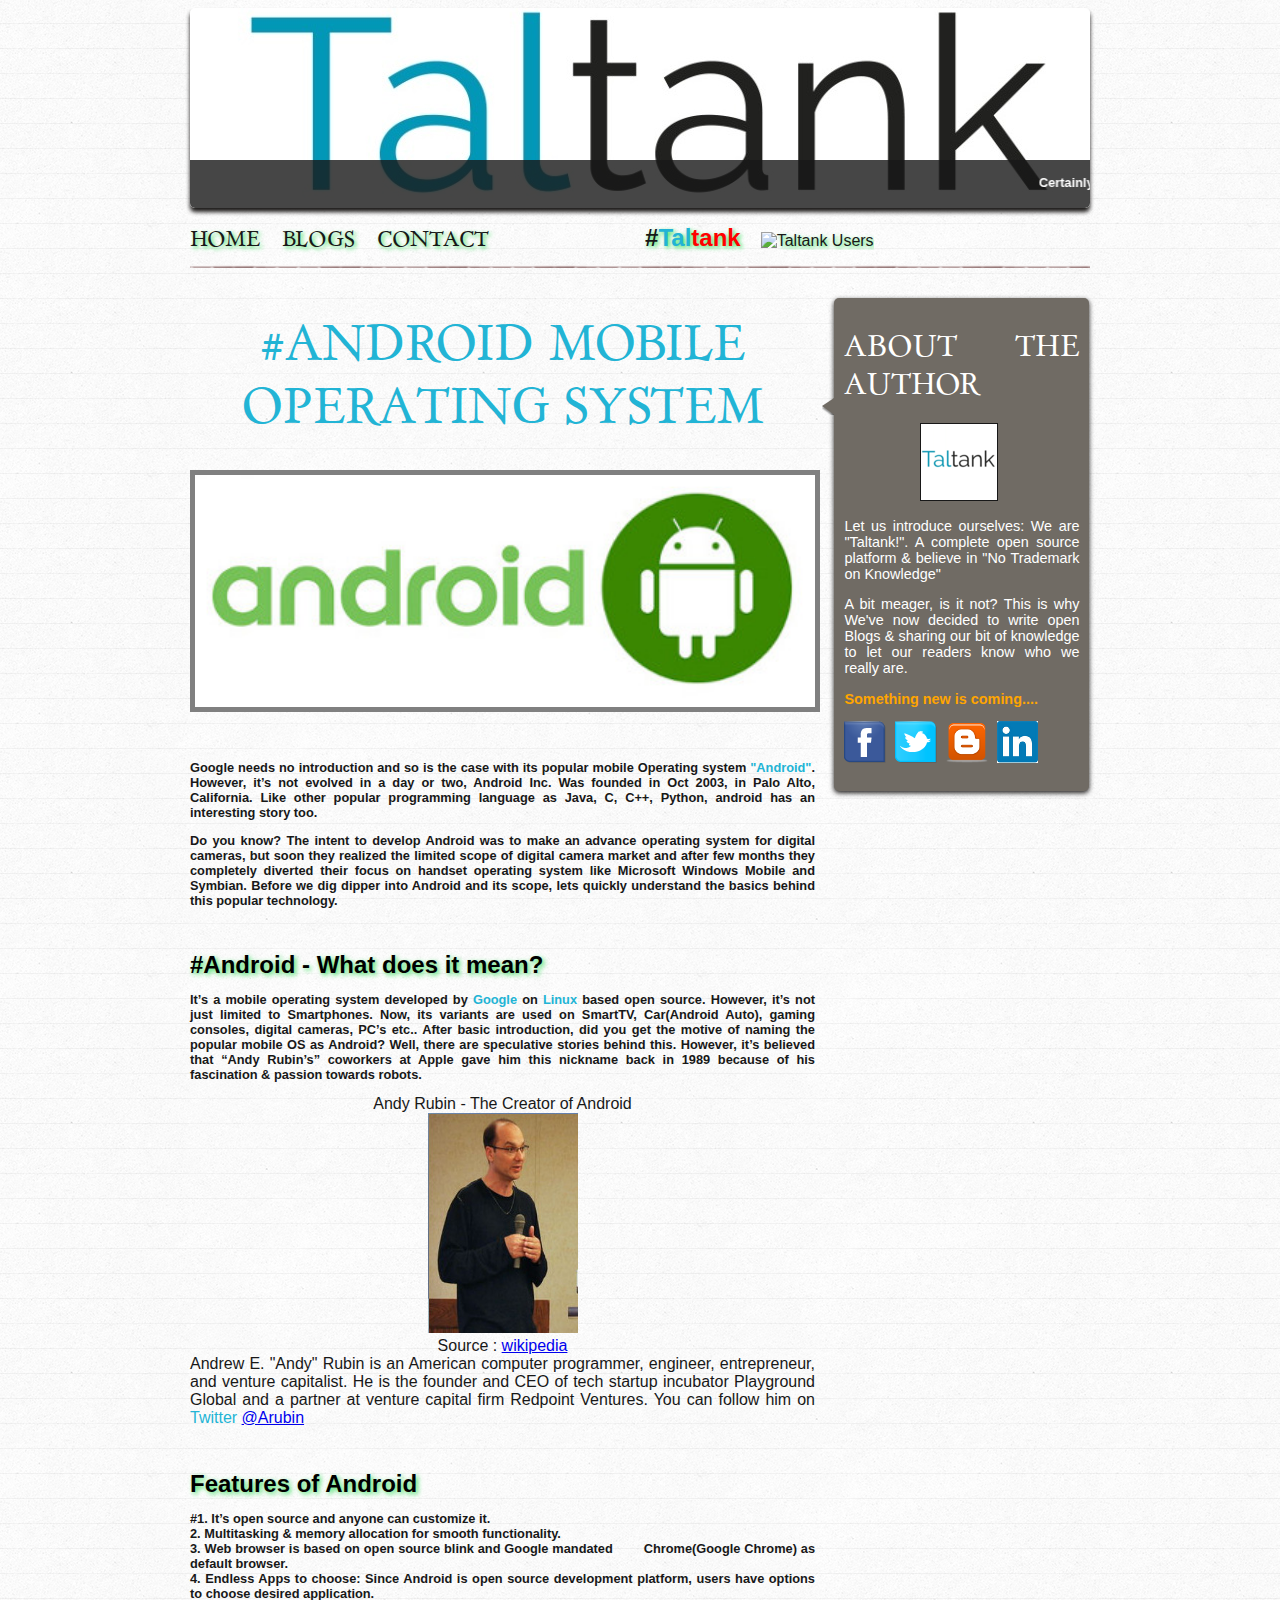
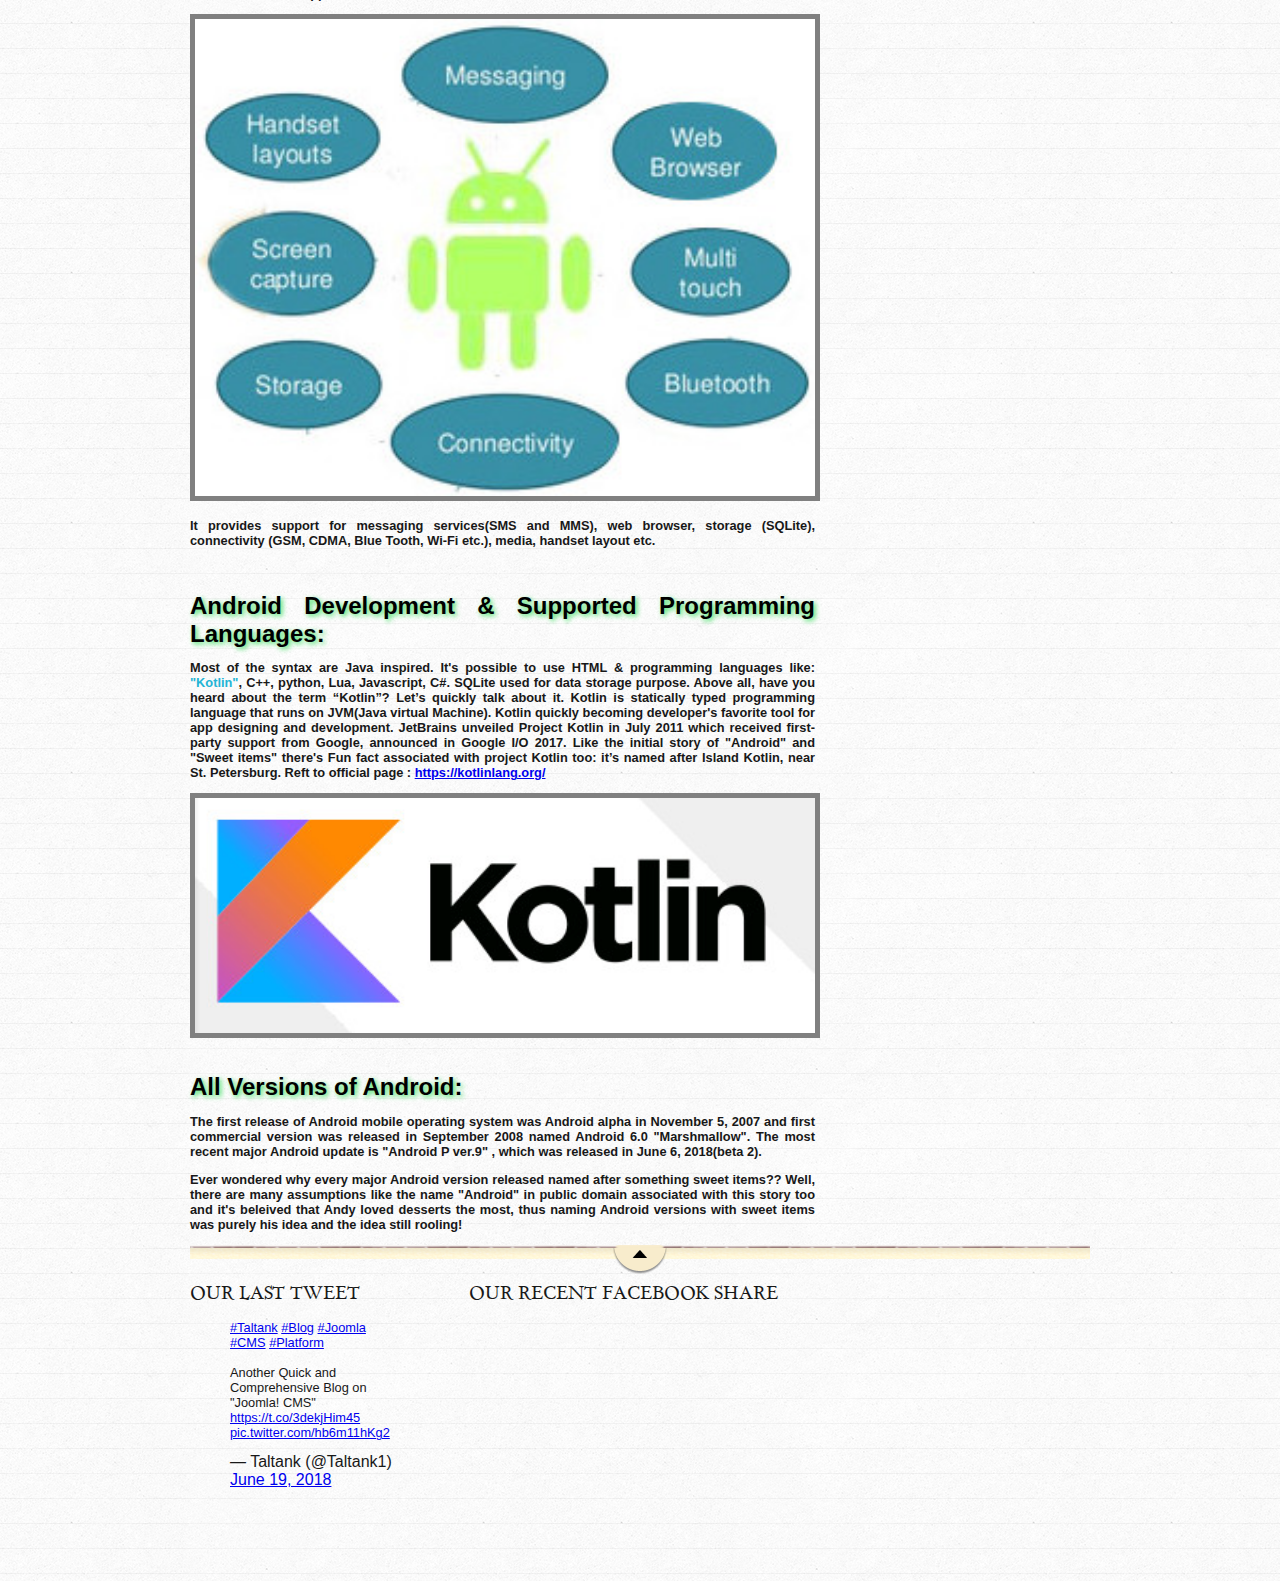
==== commit b8463bae: "WordPress page, img and link updated" ====
--- a/android.html
+++ b/android.html
@@ -102,7 +102,7 @@
 					
 					<p>
 					<center>
-					<img src="resources/alogo.jpg" width="450"hight="280"style="border:5px solid gray">
+					<img src="resources/alogo.jpg"width="620" hight="250"style="border:5px solid gray">
 					</center>
 					</p>
 					
@@ -165,7 +165,7 @@
 					</p></b>
 					</span>
 					<center>
-					<img src="resources/andfe.jpg"" width="390"hight="200"style="border:5px solid gray">
+					<img src="resources/andfe.jpg"" width="620" hight="250"style="border:5px solid gray">
 					</center>
 					<p>
 					<b>
@@ -189,7 +189,7 @@
 					</p></b>
 					</span>
 					<center>
-					<img src="resources/kotlin.jpg"" width="390"hight="100"style="border:5px solid gray">
+					<img src="resources/kotlin.jpg"" width="620" hight="250"style="border:5px solid gray">
 					</center>
 					
 					
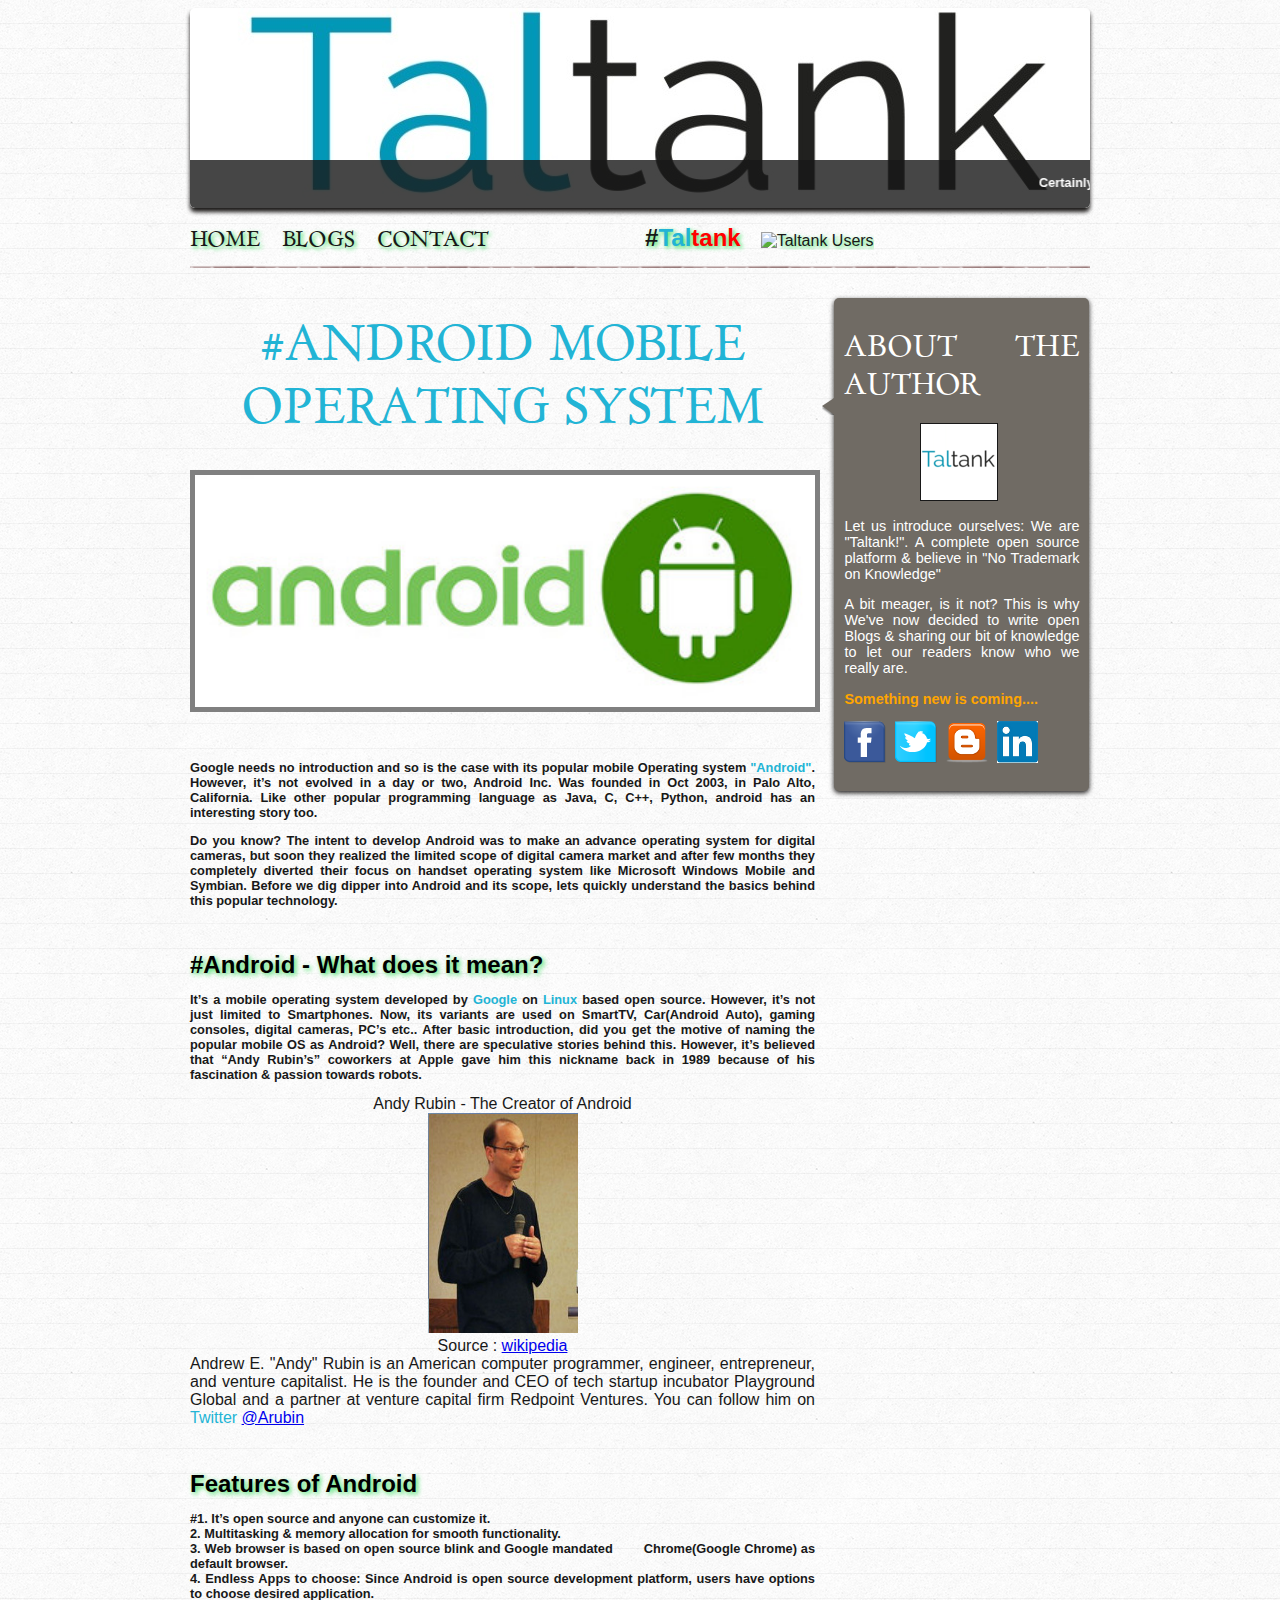
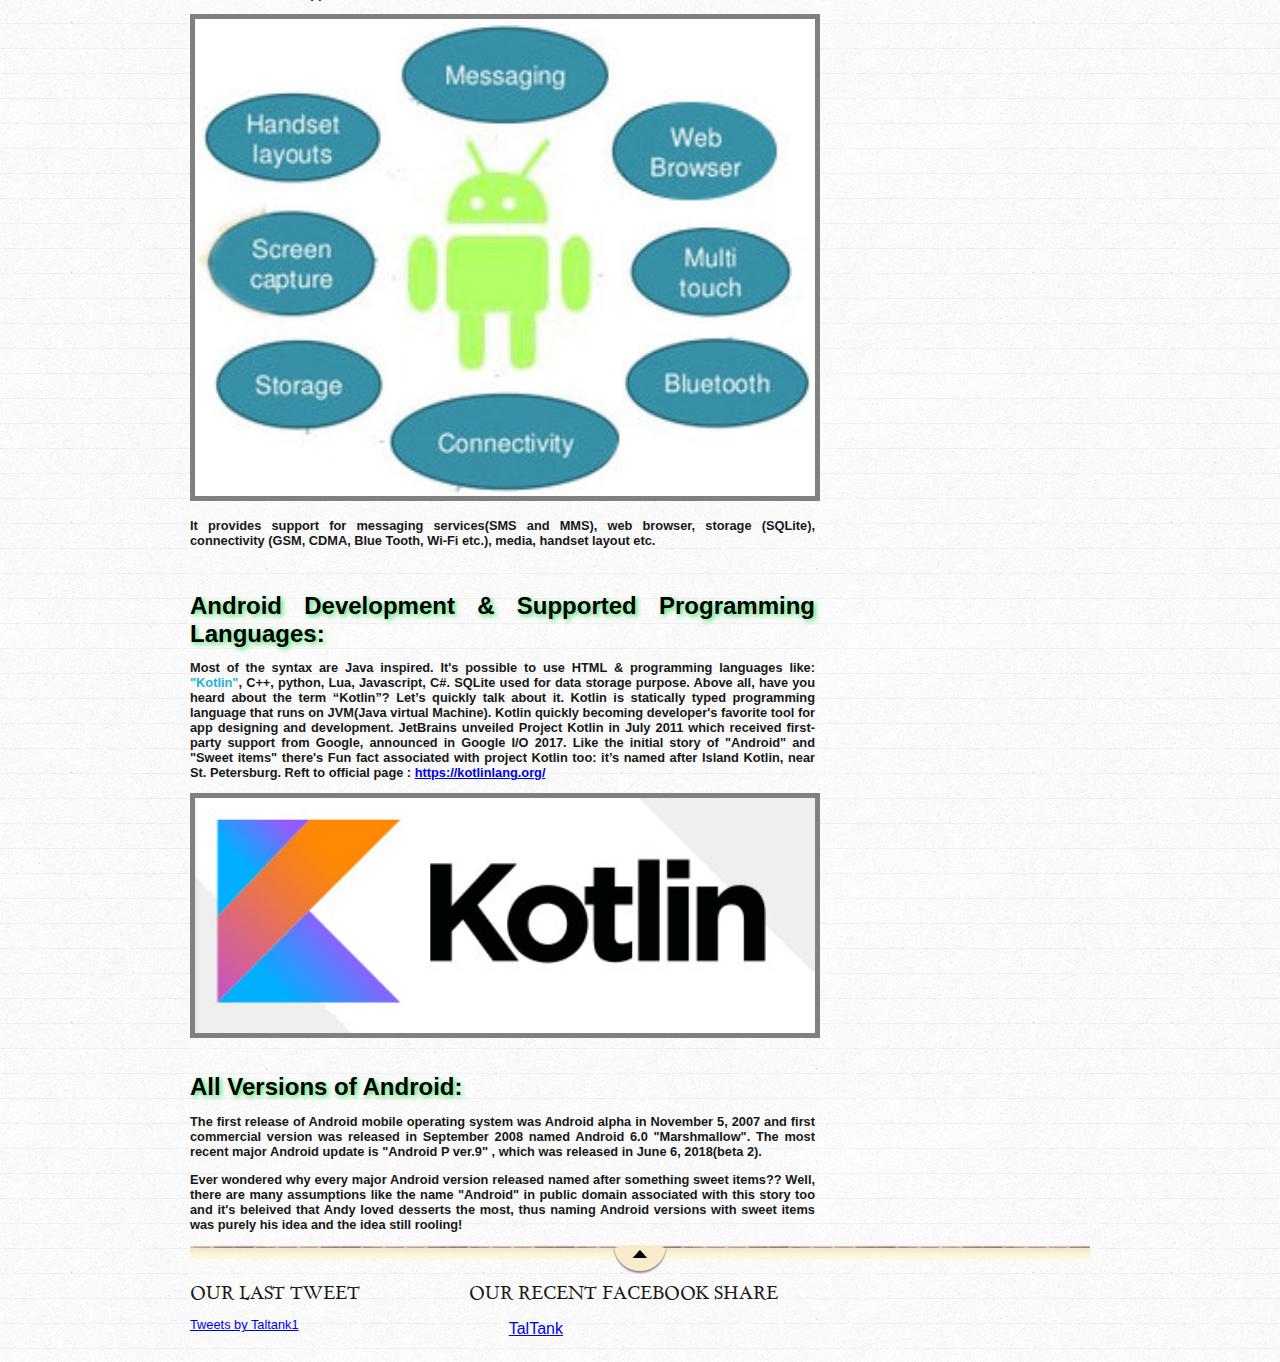
==== commit 2a907160: "Php content, link, content post, img updated" ====
--- a/android.html
+++ b/android.html
@@ -261,23 +261,37 @@
 				
 				
 		</div>
-				</section>
+			</section>
             
             <footer>
                  <div id="tweet">
                     <h1>Our last tweet</h1>
                     <p>
-					<blockquote class="twitter-tweet" data-lang="en"><p lang="en" dir="ltr"><a href="https://twitter.com/hashtag/Taltank?src=hash&amp;ref_src=twsrc%5Etfw">#Taltank</a> <a href="https://twitter.com/hashtag/Blog?src=hash&amp;ref_src=twsrc%5Etfw">#Blog</a> <a href="https://twitter.com/hashtag/Joomla?src=hash&amp;ref_src=twsrc%5Etfw">#Joomla</a> <a href="https://twitter.com/hashtag/CMS?src=hash&amp;ref_src=twsrc%5Etfw">#CMS</a> <a href="https://twitter.com/hashtag/Platform?src=hash&amp;ref_src=twsrc%5Etfw">#Platform</a> <br><br>Another Quick and Comprehensive Blog on &quot;Joomla! CMS&quot; <a href="https://t.co/3dekjHim45">https://t.co/3dekjHim45</a> <a href="https://t.co/hb6m11hKg2">pic.twitter.com/hb6m11hKg2</a></p>&mdash; Taltank (@Taltank1) <a href="https://twitter.com/Taltank1/status/1009071169494892546?ref_src=twsrc%5Etfw">June 19, 2018</a></blockquote>
-					<script async src="https://platform.twitter.com/widgets.js" charset="utf-8"></script>
-					</p>
-			</div>
+						<a class="twitter-timeline" data-width="500" data-height="370" data-theme="dark" href="https://twitter.com/Taltank1?ref_src=twsrc%5Etfw">Tweets by Taltank1</a> <script async src="https://platform.twitter.com/widgets.js" charset="utf-8"></script>
+					</p>
+				</div>
 				&nbsp;&nbsp;&nbsp;&nbsp;
 				
 				<div id="my_pictures">
-				<h1> Our Recent Facebook Share</h1>
-				<p>
-				<iframe src="https://www.facebook.com/plugins/post.php?href=https%3A%2F%2Fwww.facebook.com%2Ftaltank.social%2Fposts%2F1288493981253219&width=500" width="500" height="240" style="border:none;overflow:hidden" scrolling="no" frameborder="0" allowTransparency="true" allow="encrypted-media"></iframe>
-				</p>
+					<h1> Our Recent Facebook Share</h1>
+					<p>
+							<div id="fb-root"></div>
+							<script>(function(d, s, id) {
+								var js, fjs = d.getElementsByTagName(s)[0];
+								if (d.getElementById(id)) return;
+								js = d.createElement(s); js.id = id;
+								js.src = 'https://connect.facebook.net/en_US/sdk.js#xfbml=1&version=v3.0&appId=603852799995638&autoLogAppEvents=1';
+								fjs.parentNode.insertBefore(js, fjs);
+								}(document, 'script', 'facebook-jssdk'));
+							</script> 
+						<div class="fb-page" data-href="https://www.facebook.com/taltank.social/" data-tabs="timeline" data-width="500" data-height="370" data-small-header="false" data-adapt-container-width="true" data-hide-cover="false" data-show-facepile="true">
+								<blockquote cite="https://www.facebook.com/taltank.social/" class="fb-xfbml-parse-ignore">
+									<a href="https://www.facebook.com/taltank.social/">
+										TalTank
+									</a>
+								</blockquote>
+						</div>
+					</p>
 				</div>
             </footer>
 			        
